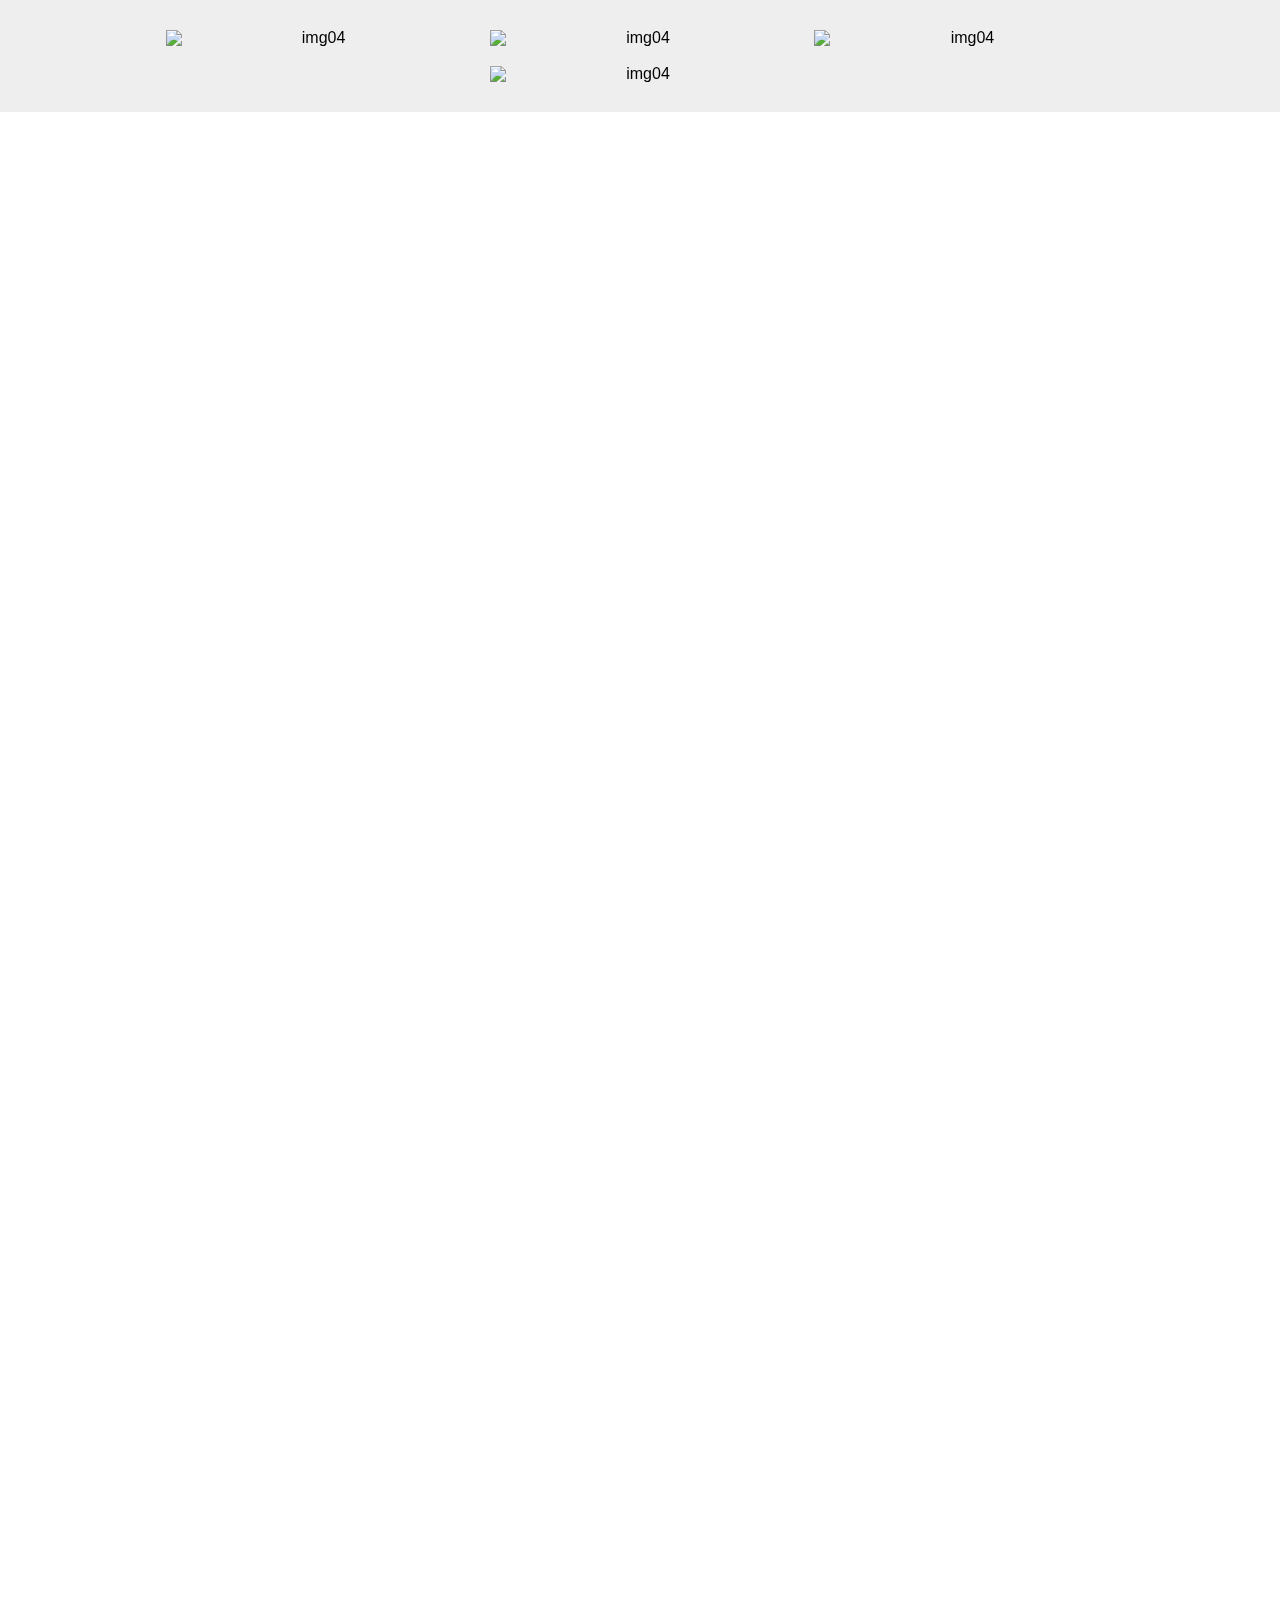
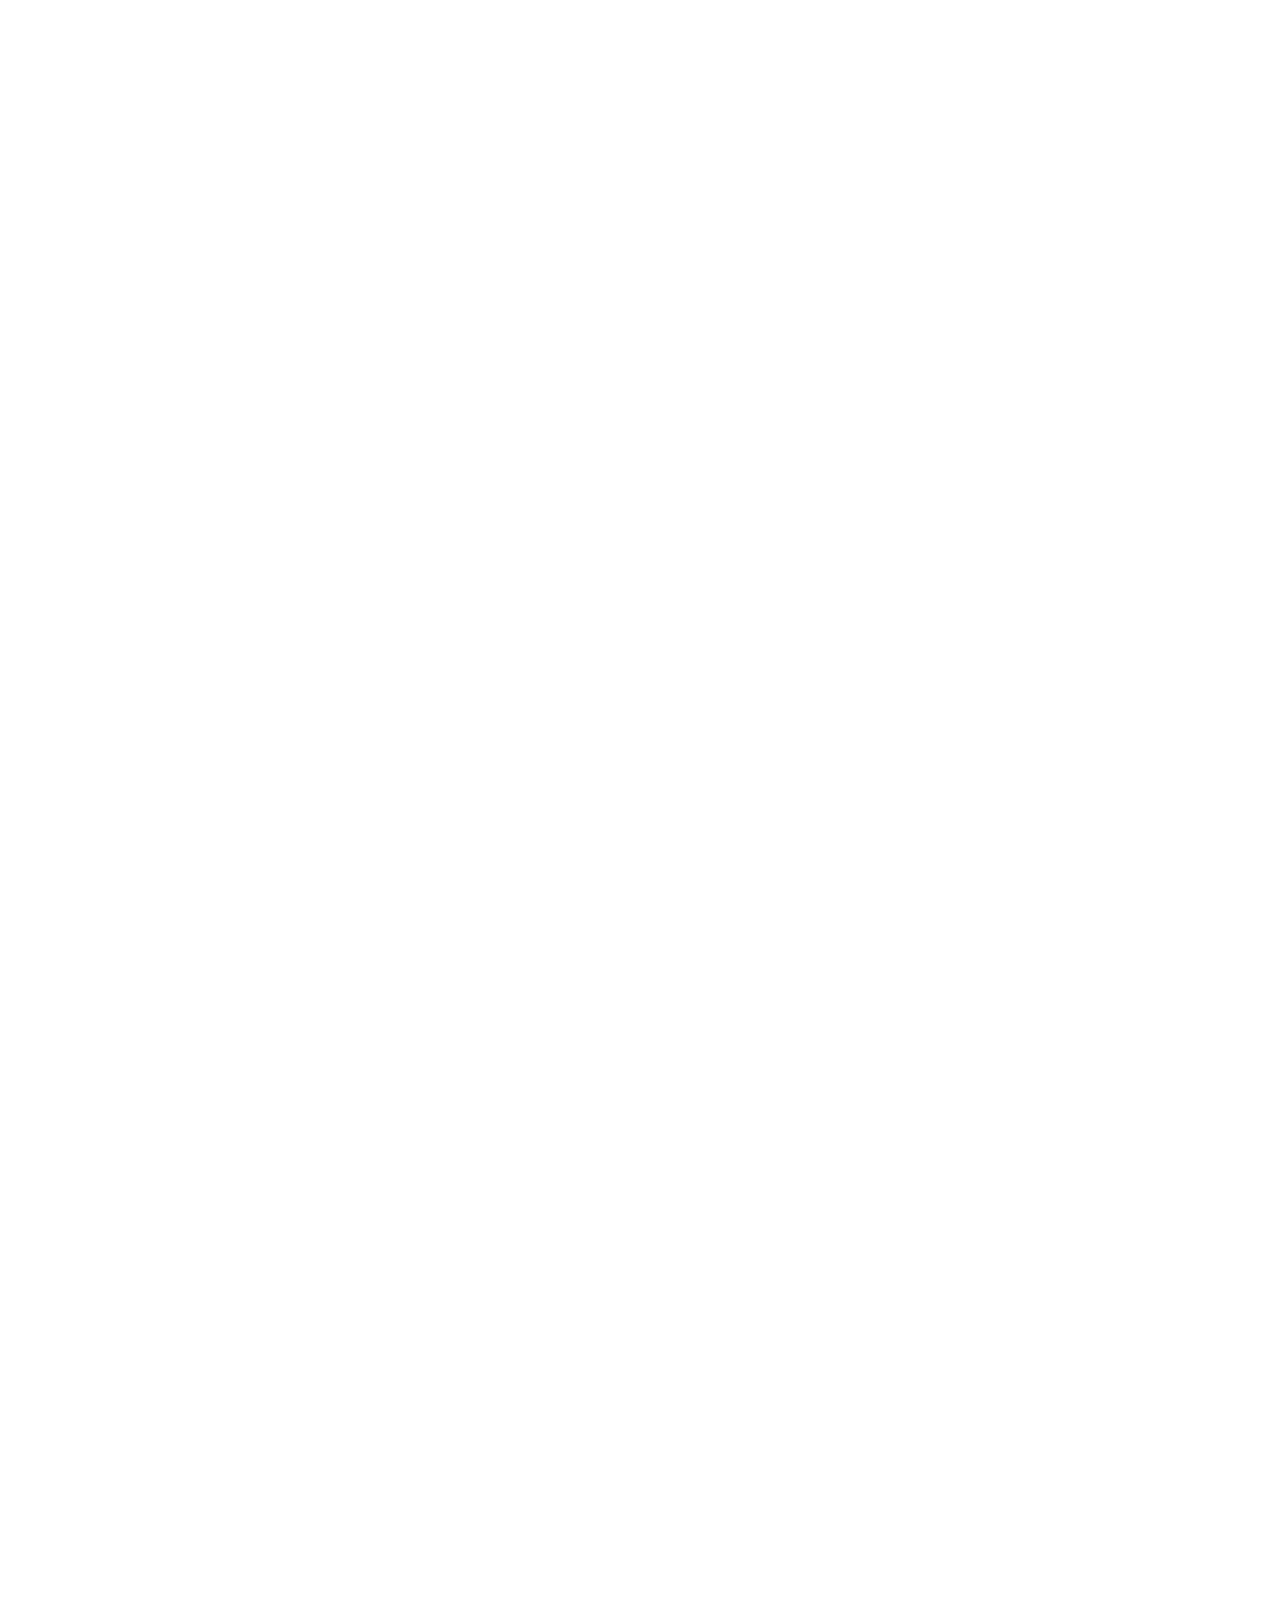
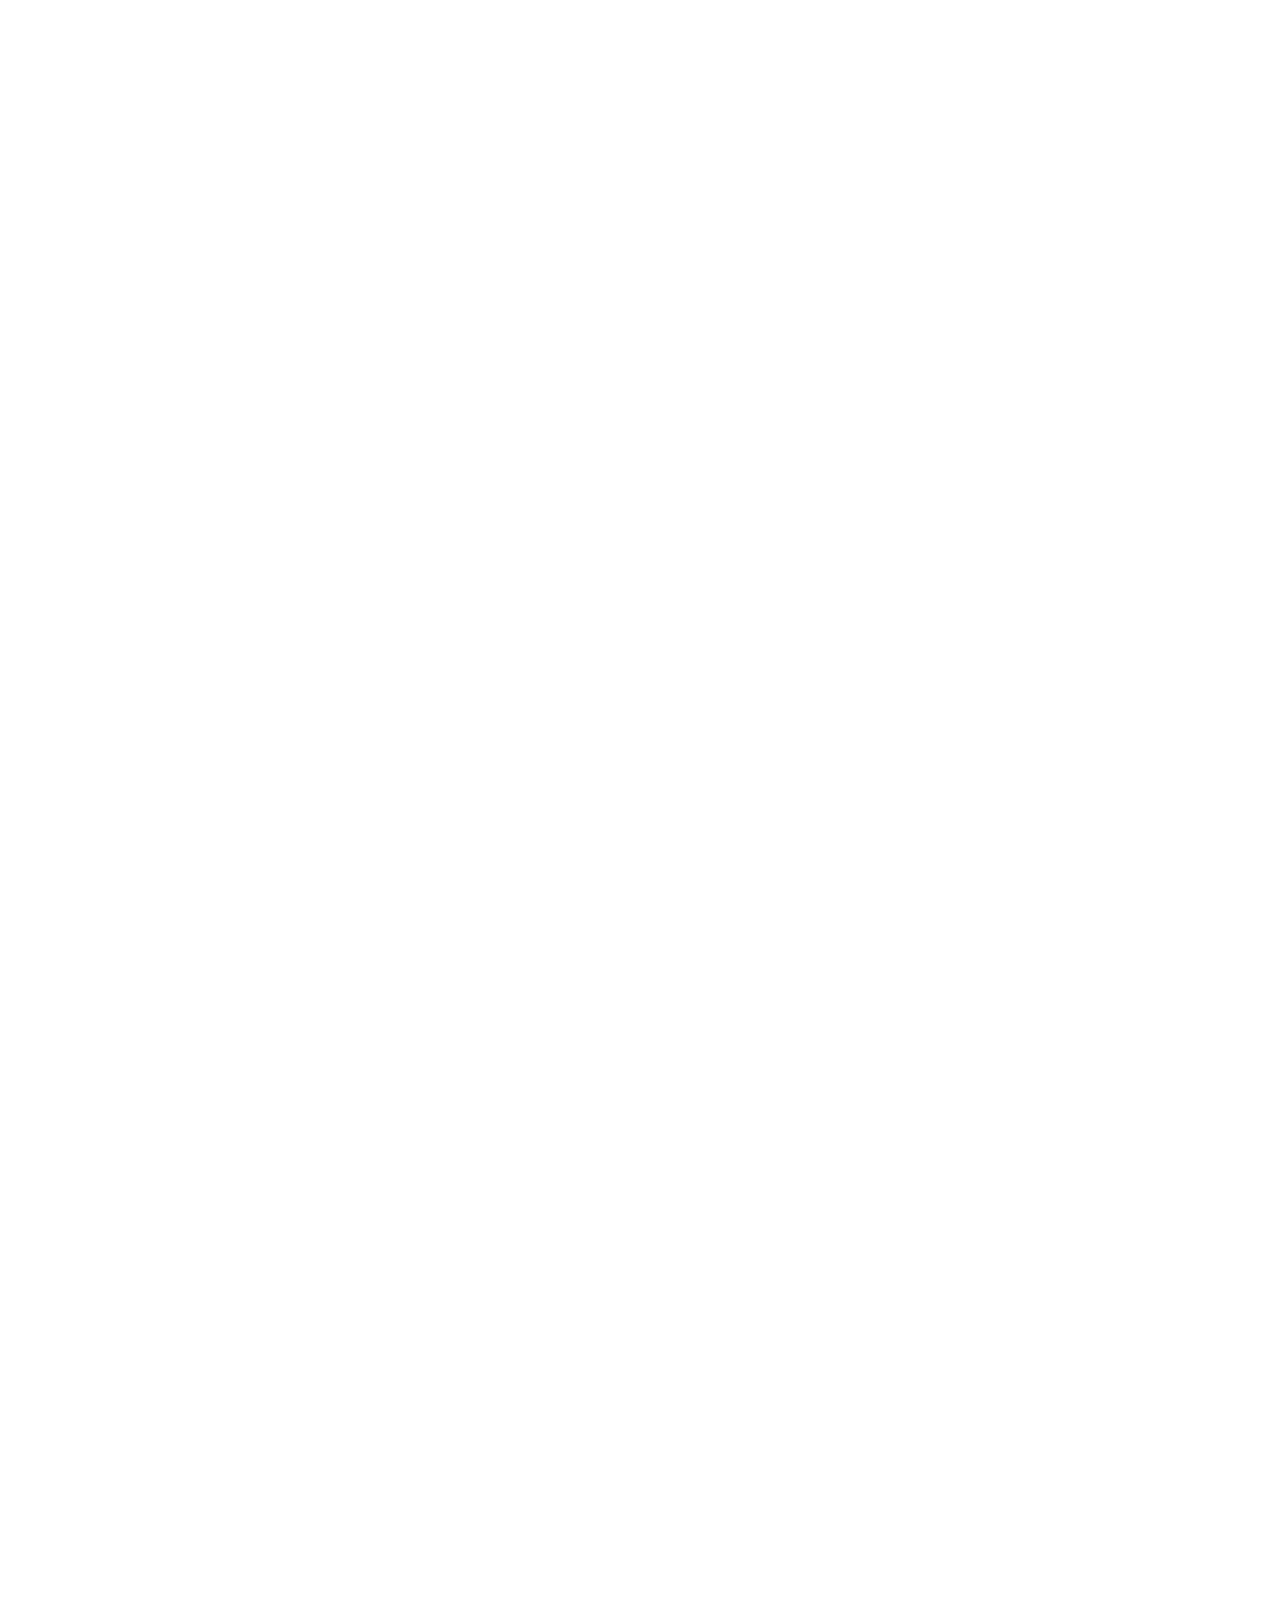
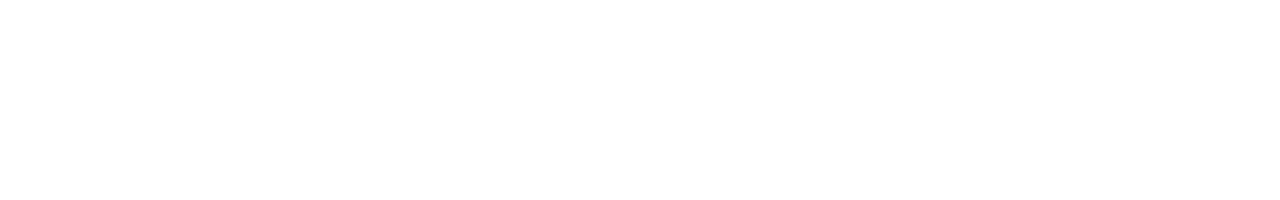
==== stock.html @ 67950f36 "test#5" ====
<!DOCTYPE html>
<html lang="en">
<head>
    <meta charset="UTF-8">
    <title>WebSite v.1.0.0</title>
    <link rel="stylesheet" href="css/stock.css">
    <link rel="stylesheet" href="https://use.fontawesome.com/releases/v5.0.10/css/all.css" integrity="sha384-+d0P83n9kaQMCwj8F4RJB66tzIwOKmrdb46+porD/OvrJ+37WqIM7UoBtwHO6Nlg" crossorigin="anonymous">
    
</head>
<body>
   
    <ul class="grid cs-style-5">
        <li>
            <figure>
                <img src="http://astromebel.ru/images/stock/item2345.jpg" alt="img04">
                <figcaption>
                    <h3>Диван "Аккорд"</h3>
                    <span>от 17550 <i class="fas fa-ruble-sign"></i> </span>
                    <a href="#">Посмотреть</a>
                </figcaption>
            </figure>
        </li>
        <li>
            <figure>
                <img src="http://astromebel.ru/images/catalog/medium/item114.jpg" alt="img04">
                <figcaption>
                    <h3>Диван "Ампир"</h3>
                    <span>от 19150 <i class="fas fa-ruble-sign"></i> </span>
                    <a href="#">Посмотреть</a>
                </figcaption>
            </figure>
        </li>
        <li>
            <figure>
                <img src="http://astromebel.ru/images/catalog/medium/item117.jpg" alt="img04">
                <figcaption>
                    <h3>Диван "Ева"</h3>
                    <span>от 23000 <i class="fas fa-ruble-sign"></i> </span>
                    <a href="#">Посмотреть</a>
                </figcaption>
            </figure>
        </li>
        <li>
            <figure>
                <img src="http://astromebel.ru/images/catalog/medium/item122.jpg" alt="img04">
                <figcaption>
                    <h3>Диван "Людмила"</h3>
                    <span>от 19750 <i class="fas fa-ruble-sign"></i> </span>
                    <a href="#">Посмотреть</a>
                </figcaption>
            </figure>
        </li>
    </ul>
   
   
    
</body>
</html>
---- css/stock.css ----
/* http://meyerweb.com/eric/tools/css/reset/ 
   v2.0 | 20110126
   License: none (public domain)
*/
html, body, div, span, applet, object, iframe, h1, h2, h3, h4, h5, h6, p, blockquote, pre, a, abbr, acronym, address, big, cite, code, del, dfn, em, img, ins, kbd, q, s, samp, small, strike, strong, sub, sup, tt, var, b, u, i, center, dl, dt, dd, ol, ul, li, fieldset, form, label, legend, table, caption, tbody, tfoot, thead, tr, th, td, article, aside, canvas, details, embed, figure, figcaption, footer, header, hgroup, menu, nav, output, ruby, section, summary, time, mark, audio, video {
  margin: 0;
  padding: 0;
  border: 0;
  font-size: 100%;
  font: inherit;
  vertical-align: baseline; }

/* HTML5 display-role reset for older browsers */
article, aside, details, figcaption, figure, footer, header, hgroup, menu, nav, section {
  display: block; }

body {
  line-height: 1; }

ol, ul {
  list-style: none; }

blockquote, q {
  quotes: none; }

blockquote:before, blockquote:after {
  content: '';
  content: none; }

q:before, q:after {
  content: '';
  content: none; }

table {
  border-collapse: collapse;
  border-spacing: 0; }

body {
  height: 5000px; }

.grid {
  padding: 20px 20px;
  max-width: 1600px;
  margin: 0 auto;
  list-style: none;
  text-align: center;
  font-family: Open Sans, sans-serif;
  background-color: #eee; }
  .grid li {
    display: inline-block;
    max-width: 300px;
    width: 100%;
    margin: 0;
    padding: 10px;
    text-align: center;
    position: relative; }
  .grid figure {
    margin: 0;
    position: relative; }
    .grid figure img {
      max-width: 400px;
      width: 100%;
      display: block;
      position: relative; }
  .grid figcaption {
    box-sizing: border-box;
    position: absolute;
    top: 0;
    left: 0;
    padding: 5px;
    background: #ea5e21;
    color: #fff; }
    .grid figcaption h3 {
      margin: 0;
      padding: 0;
      color: #fff;
      font-size: 20px; }
    .grid figcaption span {
      font-size: 15px;
      line-height: 25px;
      font-weight: bold;
      display: inline-block; }
    .grid figcaption a {
      text-align: center;
      padding: 8px 35px;
      border-radius: 2px;
      display: inline-block;
      background-color: #fff;
      color: #000;
      text-decoration: none;
      font-size: 14px;
      font-weight: 600;
      transition: .3s linear;
      box-shadow: 0 8px 6px -6px #000;
      text-transform: uppercase; }
      .grid figcaption a:hover {
        color: #ea5e21;
        box-shadow: 0 1px 4px black; }

/* Individual Caption Styles */
/* Caption Style 5 */
.cs-style-5 figure img {
  z-index: 10;
  -webkit-transition: -webkit-transform 0.4s;
  -moz-transition: -moz-transform 0.4s;
  transition: transform 0.4s; }

.cs-style-5 figure:hover img {
  transform: scale(0.55);
  border-radius: 5px; }

.cs-style-5 figure figcaption {
  height: 100%;
  width: 100%;
  opacity: 0;
  -webkit-transform: scale(0.7);
  -moz-transform: scale(0.7);
  -ms-transform: scale(0.7);
  transform: scale(0.7);
  -webkit-backface-visibility: hidden;
  -moz-backface-visibility: hidden;
  backface-visibility: hidden;
  -webkit-transition: -webkit-transform 0.4s, opacity 0.4s;
  -moz-transition: -moz-transform 0.4s, opacity 0.4s;
  transition: transform 0.4s, opacity 0.4s; }

.cs-style-5 figure:hover figcaption {
  -webkit-transform: scale(1);
  -moz-transform: scale(1);
  -ms-transform: scale(1);
  transform: scale(1);
  opacity: 1; }

.cs-style-5 figure a {
  position: absolute;
  bottom: 10px;
  left: 50%;
  transform: translate(-50%); }

@media screen and (max-width: 31.5em) {
  .grid {
    padding: 10px 10px; }
  .grid li {
    width: 100%;
    min-width: 300px; } }
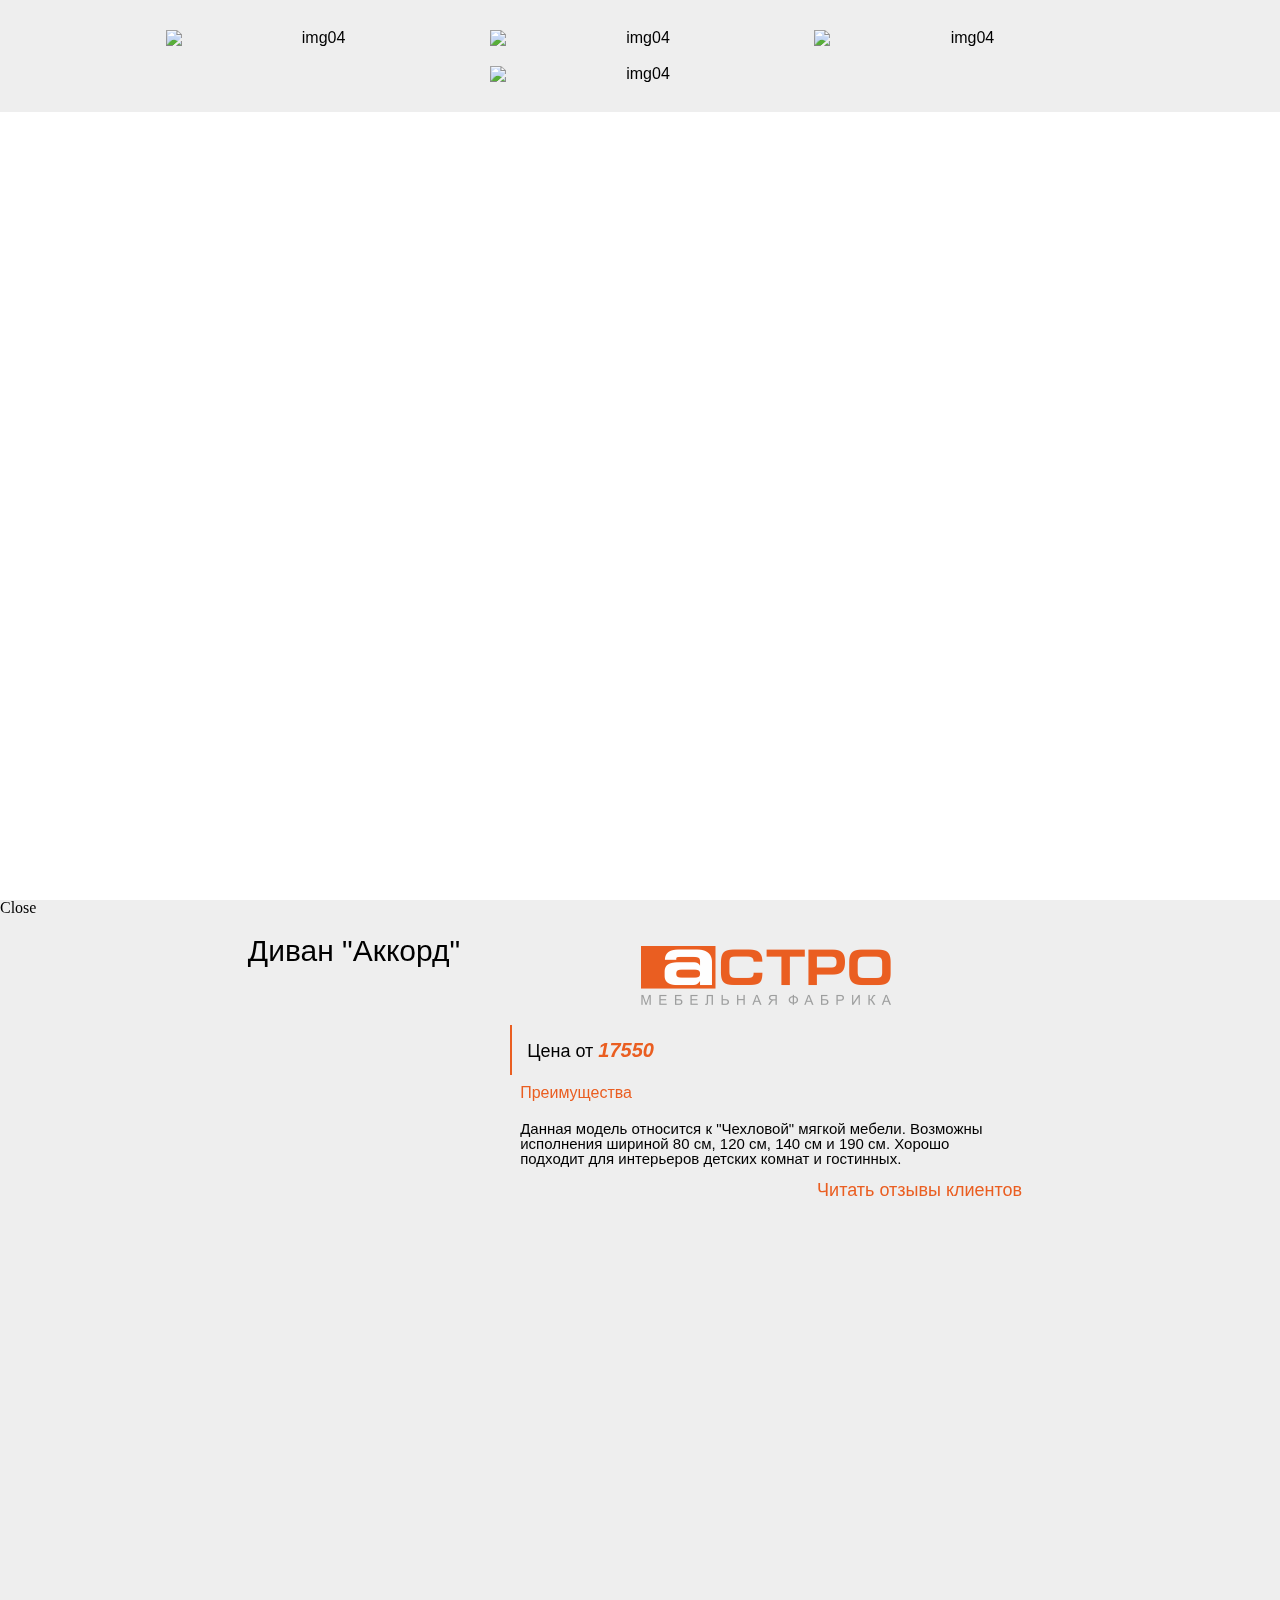
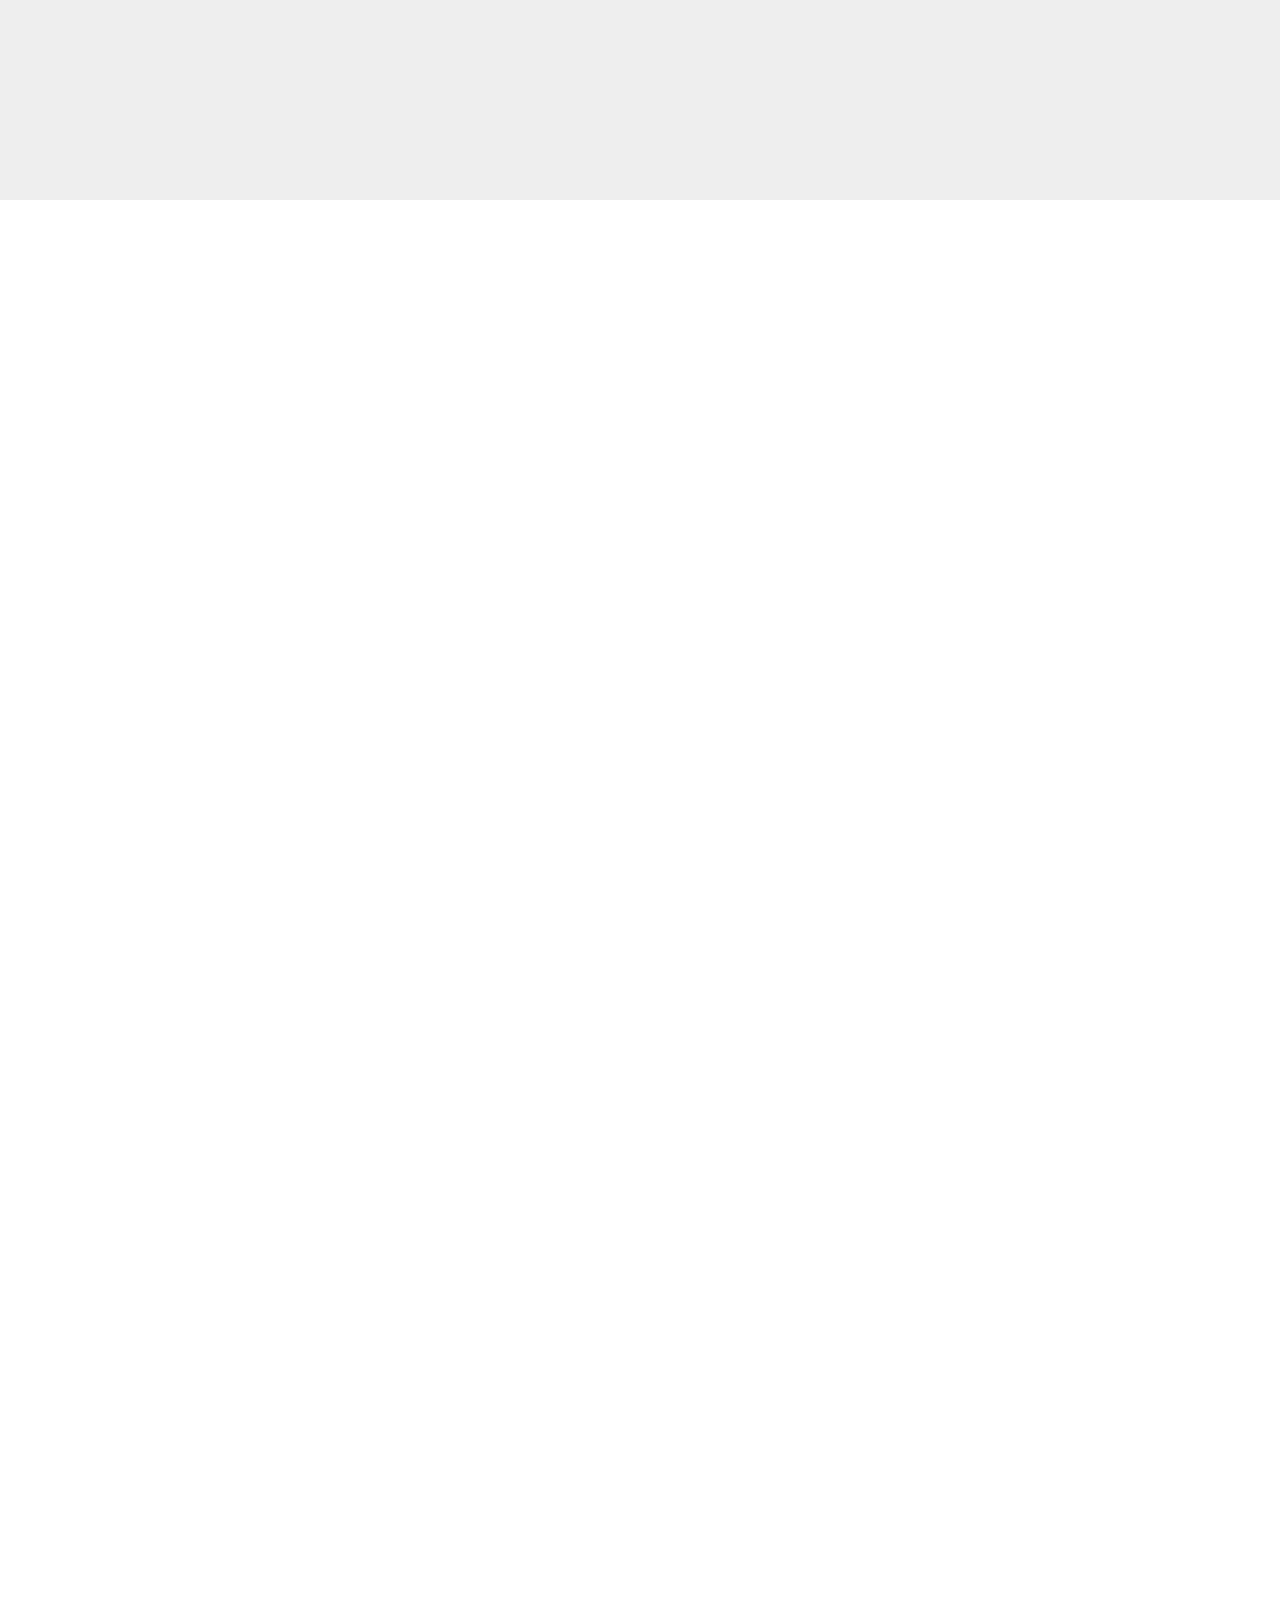
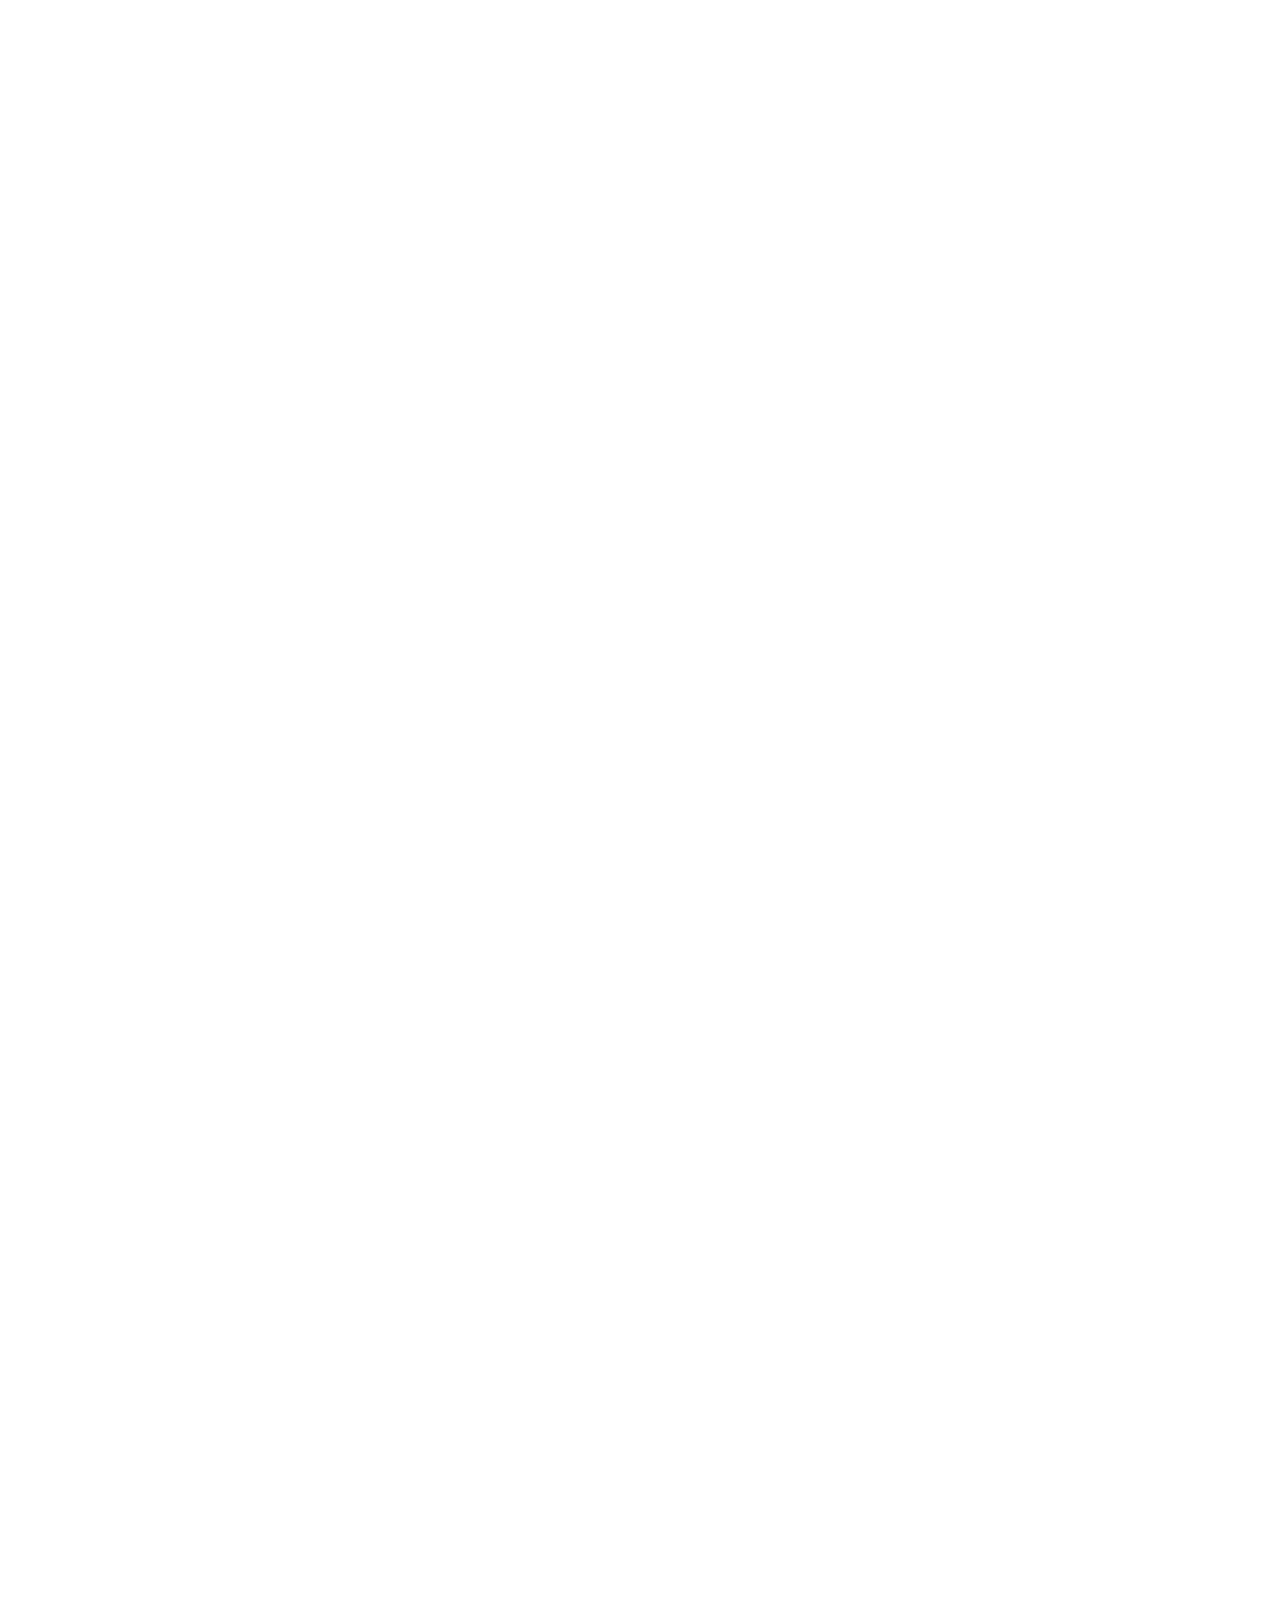
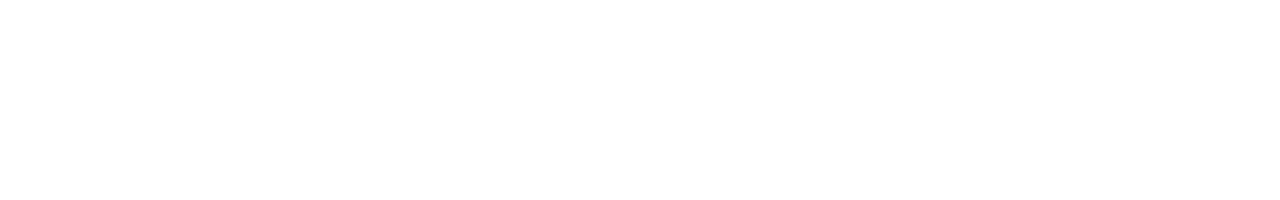
==== commit 76820132: "test#5a" ====
--- a/stock.html
+++ b/stock.html
@@ -5,54 +5,116 @@
     <title>WebSite v.1.0.0</title>
     <link rel="stylesheet" href="css/stock.css">
     <link rel="stylesheet" href="https://use.fontawesome.com/releases/v5.0.10/css/all.css" integrity="sha384-+d0P83n9kaQMCwj8F4RJB66tzIwOKmrdb46+porD/OvrJ+37WqIM7UoBtwHO6Nlg" crossorigin="anonymous">
+    <link rel="stylesheet" href="css/modal.css">
     
 </head>
 <body>
-   
-    <ul class="grid cs-style-5">
-        <li>
-            <figure>
-                <img src="http://astromebel.ru/images/stock/item2345.jpg" alt="img04">
-                <figcaption>
-                    <h3>Диван "Аккорд"</h3>
-                    <span>от 17550 <i class="fas fa-ruble-sign"></i> </span>
-                    <a href="#">Посмотреть</a>
-                </figcaption>
-            </figure>
-        </li>
-        <li>
-            <figure>
-                <img src="http://astromebel.ru/images/catalog/medium/item114.jpg" alt="img04">
-                <figcaption>
-                    <h3>Диван "Ампир"</h3>
-                    <span>от 19150 <i class="fas fa-ruble-sign"></i> </span>
-                    <a href="#">Посмотреть</a>
-                </figcaption>
-            </figure>
-        </li>
-        <li>
-            <figure>
-                <img src="http://astromebel.ru/images/catalog/medium/item117.jpg" alt="img04">
-                <figcaption>
-                    <h3>Диван "Ева"</h3>
-                    <span>от 23000 <i class="fas fa-ruble-sign"></i> </span>
-                    <a href="#">Посмотреть</a>
-                </figcaption>
-            </figure>
-        </li>
-        <li>
-            <figure>
-                <img src="http://astromebel.ru/images/catalog/medium/item122.jpg" alt="img04">
-                <figcaption>
-                    <h3>Диван "Людмила"</h3>
-                    <span>от 19750 <i class="fas fa-ruble-sign"></i> </span>
-                    <a href="#">Посмотреть</a>
-                </figcaption>
-            </figure>
-        </li>
-    </ul>
-   
-   
-    
+    <div class="stock-list">
+        <ul class="grid cs-style-5">
+            <li>
+                <figure>
+                    <img src="http://astromebel.ru/images/stock/item2345.jpg" alt="img04">
+                    <figcaption>
+                        <h3>Диван "Аккорд"</h3>
+                        <span>от 17550 <i class="fas fa-ruble-sign"></i> </span>
+                        <a class="btn js-click-modal">Посмотреть</a>
+                    </figcaption>
+                </figure>
+            </li>      
+            <li>
+                <figure>
+                    <img src="http://astromebel.ru/images/catalog/medium/item114.jpg" alt="img04">
+                    <figcaption>
+                        <h3>Диван "Ампир"</h3>
+                        <span>от 19150 <i class="fas fa-ruble-sign"></i> </span>
+                        <a href="#">Посмотреть</a>
+                    </figcaption>
+                </figure>
+            </li>
+            <li>
+                <figure>
+                    <img src="http://astromebel.ru/images/catalog/medium/item117.jpg" alt="img04">
+                    <figcaption>
+                        <h3>Диван "Ева"</h3>
+                        <span>от 23000 <i class="fas fa-ruble-sign"></i> </span>
+                        <a href="#">Посмотреть</a>
+                    </figcaption>
+                </figure>
+            </li>
+            <li>
+                <figure>
+                    <img src="http://astromebel.ru/images/catalog/medium/item122.jpg" alt="img04">
+                    <figcaption>
+                        <h3>Диван "Людмила"</h3>
+                        <span>от 19750 <i class="fas fa-ruble-sign"></i> </span>
+                        <a href="#">Посмотреть</a>
+                    </figcaption>
+                </figure>
+            </li>
+        </ul>
+
+<!------------------- modal   ------------------------------->      
+        <div class="modal">
+            <a class="btn js-close-modal">Close</a>
+            <div class="modal-flex">
+                <div class="modal-flex__left">
+                    <h1>Диван "Аккорд"</h1>
+                    <div class="slider">
+                        <img src="http://astromebel.ru/images/stock/item2441.jpg" alt="">
+                        <div class="mini-slider">
+                            <img src="http://astromebel.ru/images/stock/item2345.jpg" alt="">
+                            <img src="http://astromebel.ru/images/stock/item2405.jpg" alt="">
+                            <img src="http://astromebel.ru/images/stock/item2441.jpg" alt="">
+                        </div>
+                    </div>
+                    <script type="text/javascript">(function() {
+                      if (window.pluso)if (typeof window.pluso.start == "function") return;
+                      if (window.ifpluso==undefined) { window.ifpluso = 1;
+                        var d = document, s = d.createElement('script'), g = 'getElementsByTagName';
+                        s.type = 'text/javascript'; s.charset='UTF-8'; s.async = true;
+                        s.src = ('https:' == window.location.protocol ? 'https' : 'http')  + '://share.pluso.ru/pluso-like.js';
+                        var h=d[g]('body')[0];
+                        h.appendChild(s);
+                      }})();</script>
+                    <div class="pluso" data-background="transparent" data-options="medium,round,line,horizontal,nocounter,theme=04" data-services="vkontakte,odnoklassniki,facebook,twitter,google,moimir,email,print"></div>
+                    
+                    
+                </div>
+                <div class="modal-flex__right">
+                    <div class="logo">
+                        <a href="index.html"><img src="img/astro-logo.png" alt="logo astro"></a>
+                    </div>
+                     <div class="block">
+                         <p class="price">Цена от  <span>17550 <i class="fas fa-ruble-sign"></i></span></p>
+                         <h2>Преимущества</h2>
+                         <p class="title">Данная модель относится к "Чехловой" мягкой мебели. Возможны исполнения шириной 80 см, 120 см, 140 см и 190 см. Хорошо подходит для интерьеров детских комнат и гостинных.</p>
+                         <div class="stars">
+                            <a><i class="fas fa-star"></i></a>    
+                            <a><i class="fas fa-star"></i></a>
+                            <a><i class="fas fa-star"></i></a>
+                            <a><i class="fas fa-star"></i></a>
+                            <a><i class="far fa-star"></i></a>
+                            <div class="reviews"><a href="#">Читать отзывы клиентов</a></div>                            
+                         </div>
+                     </div>
+                     
+                        
+            </div>
+            <!--right-->
+            
+        </div>
+        </div>
+          
+<!-------------------END modal   ------------------------------->  
+    </div>  
+<!--    stock-list-->
+  
+  
+  
+   <!--    jQuery-->
+    <script src='https://cdnjs.cloudflare.com/ajax/libs/jquery/3.2.1/jquery.min.js'></script>
+    <script src="js/jssor.slider.min.js"></script>
+    <script src="js/jssor-stock-slider.js"></script>
+    <script src="js/index.js"></script>
 </body>
 </html>--- a/css/stock.css
+++ b/css/stock.css
@@ -74,10 +74,10 @@
       margin: 0;
       padding: 0;
       color: #fff;
-      font-size: 20px; }
+      font-size: 18px; }
     .grid figcaption span {
-      font-size: 15px;
-      line-height: 25px;
+      font-size: 14px;
+      line-height: 20px;
       font-weight: bold;
       display: inline-block; }
     .grid figcaption a {
@@ -92,7 +92,8 @@
       font-weight: 600;
       transition: .3s linear;
       box-shadow: 0 8px 6px -6px #000;
-      text-transform: uppercase; }
+      text-transform: uppercase;
+      cursor: pointer; }
       .grid figcaption a:hover {
         color: #ea5e21;
         box-shadow: 0 1px 4px black; }
--- a/css/modal.css
+++ b/css/modal.css
@@ -0,0 +1,130 @@
+/* http://meyerweb.com/eric/tools/css/reset/ 
+   v2.0 | 20110126
+   License: none (public domain)
+*/
+html, body, div, span, applet, object, iframe, h1, h2, h3, h4, h5, h6, p, blockquote, pre, a, abbr, acronym, address, big, cite, code, del, dfn, em, img, ins, kbd, q, s, samp, small, strike, strong, sub, sup, tt, var, b, u, i, center, dl, dt, dd, ol, ul, li, fieldset, form, label, legend, table, caption, tbody, tfoot, thead, tr, th, td, article, aside, canvas, details, embed, figure, figcaption, footer, header, hgroup, menu, nav, output, ruby, section, summary, time, mark, audio, video {
+  margin: 0;
+  padding: 0;
+  border: 0;
+  font-size: 100%;
+  font: inherit;
+  vertical-align: baseline; }
+
+/* HTML5 display-role reset for older browsers */
+article, aside, details, figcaption, figure, footer, header, hgroup, menu, nav, section {
+  display: block; }
+
+body {
+  line-height: 1; }
+
+ol, ul {
+  list-style: none; }
+
+blockquote, q {
+  quotes: none; }
+
+blockquote:before, blockquote:after {
+  content: '';
+  content: none; }
+
+q:before, q:after {
+  content: '';
+  content: none; }
+
+table {
+  border-collapse: collapse;
+  border-spacing: 0; }
+
+.modal {
+  background: #eee;
+  width: 100%;
+  height: 100%;
+  margin: 0;
+  padding: 0;
+  transition: all 600ms cubic-bezier(0.86, 0, 0.07, 1);
+  top: 100%;
+  position: fixed;
+  left: 0;
+  text-align: left;
+  z-index: 9999; }
+  .modal .modal-flex {
+    display: flex;
+    justify-content: center;
+    max-width: 100%;
+    margin: 0 auto; }
+    .modal .modal-flex__left {
+      max-width: 40%; }
+      .modal .modal-flex__left h1 {
+        font-size: 30px;
+        padding: 20px;
+        font-family: Open Sans, sans-serif; }
+      .modal .modal-flex__left .slider {
+        max-width: 600px;
+        width: 100%;
+        margin: auto; }
+        .modal .modal-flex__left .slider img {
+          width: 100%; }
+        .modal .modal-flex__left .slider .mini-slider {
+          max-width: inherit;
+          width: 100%;
+          min-height: 100px;
+          margin: auto;
+          text-align: center;
+          padding: 10px; }
+          .modal .modal-flex__left .slider .mini-slider img {
+            max-width: 100px;
+            width: 100%;
+            padding: 10px; }
+      .modal .modal-flex__left .pluso {
+        display: block;
+        text-align: center; }
+    .modal .modal-flex__right {
+      max-width: 40%;
+      margin: 20px;
+      padding: 10px;
+      font-family: Open Sans, sans-serif; }
+      .modal .modal-flex__right .logo img {
+        display: block;
+        max-width: 250px;
+        width: 100%;
+        margin: 0 auto; }
+      .modal .modal-flex__right .block {
+        padding-top: 20px; }
+        .modal .modal-flex__right .block .price {
+          font-size: 18px;
+          padding: 15px;
+          width: 150px;
+          border-left: 2px solid #ea5e21; }
+          .modal .modal-flex__right .block .price span {
+            color: #ea5e21;
+            font-style: italic;
+            font-size: 20px;
+            font-weight: bold; }
+        .modal .modal-flex__right .block h2 {
+          padding: 10px;
+          color: #ea5e21; }
+        .modal .modal-flex__right .block .title {
+          padding: 10px;
+          font-size: 15px;
+          line-height: 15px; }
+        .modal .modal-flex__right .block .stars a {
+          display: inline-block;
+          color: #ea5e21;
+          cursor: pointer;
+          margin-top: 5px;
+          margin-bottom: 5px;
+          font-size: 20px; }
+          .modal .modal-flex__right .block .stars a i:hover {
+            transform: scale(1.2); }
+        .modal .modal-flex__right .block .stars .reviews {
+          float: right; }
+          .modal .modal-flex__right .block .stars .reviews a {
+            display: block;
+            text-decoration: none;
+            text-align: right;
+            font-size: 18px; }
+            .modal .modal-flex__right .block .stars .reviews a:hover {
+              text-decoration: underline; }
+
+.stock-list.modal-open .modal {
+  top: 0; }
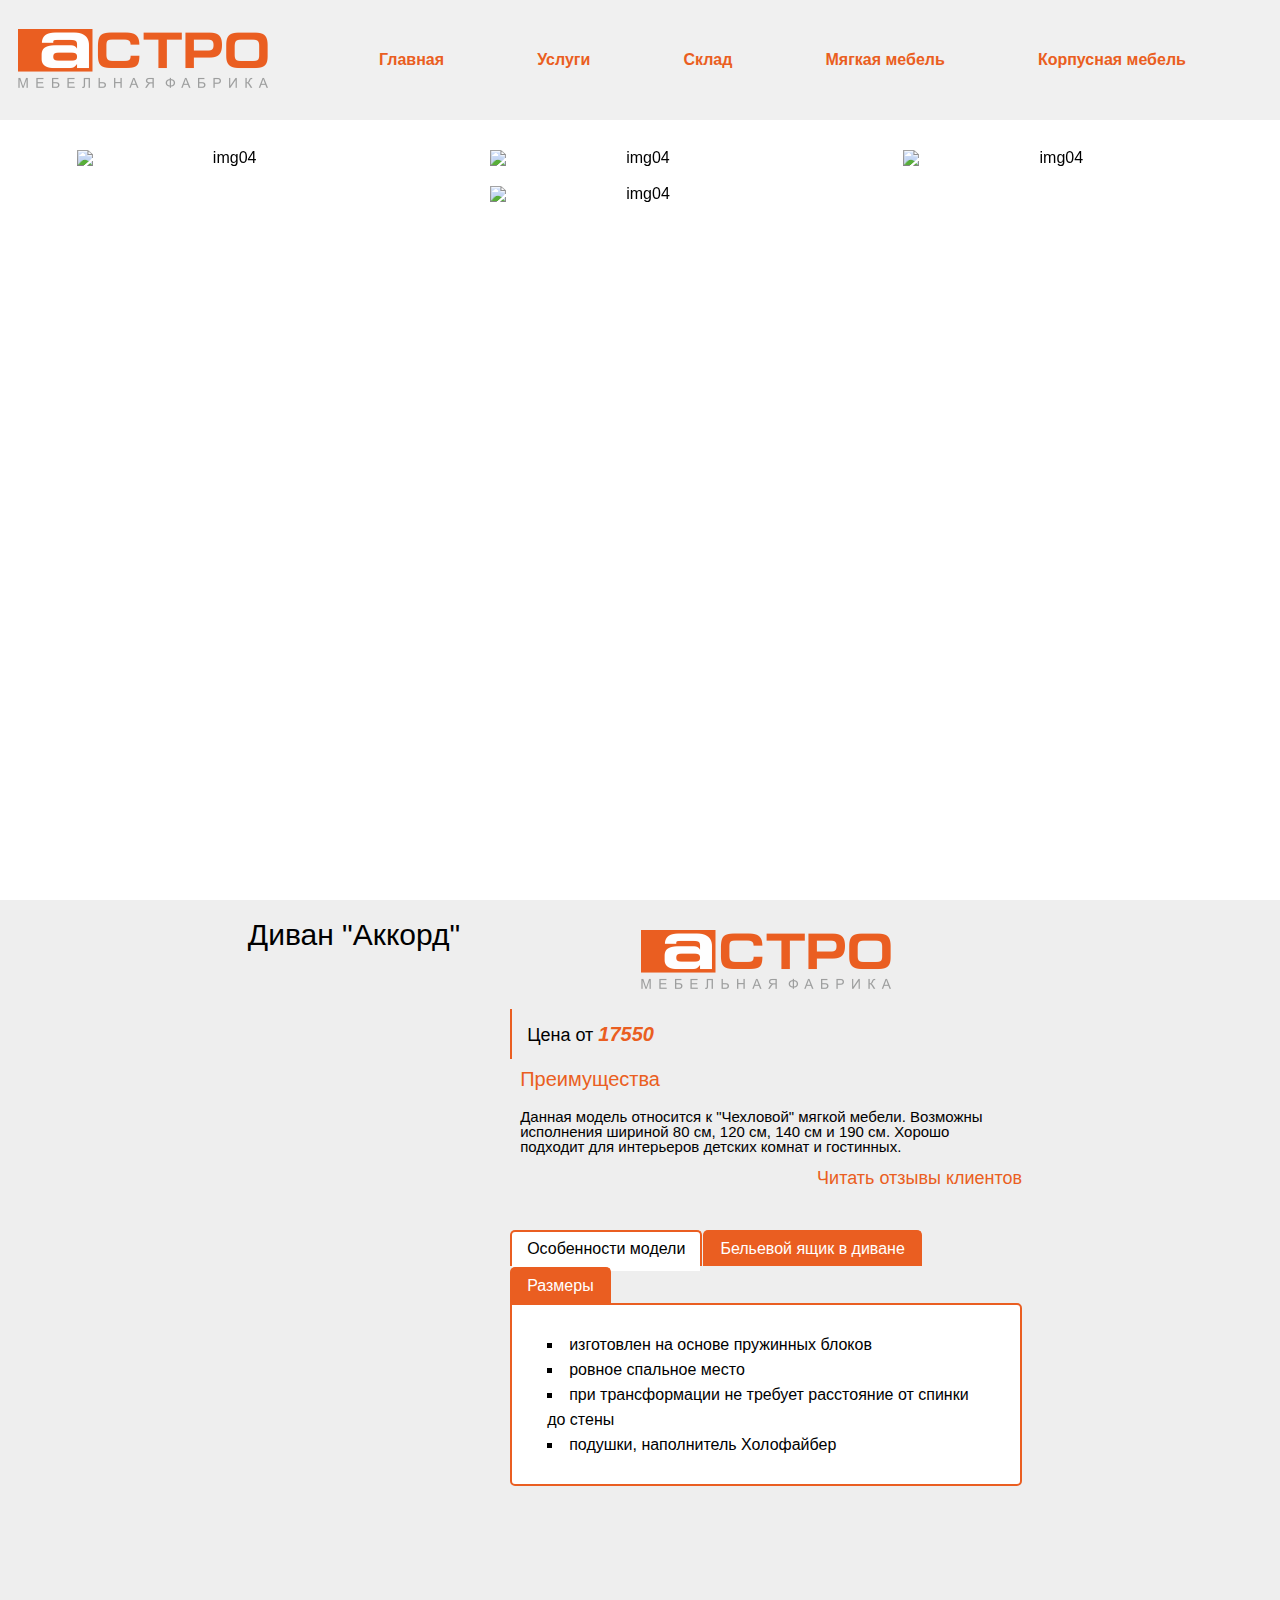
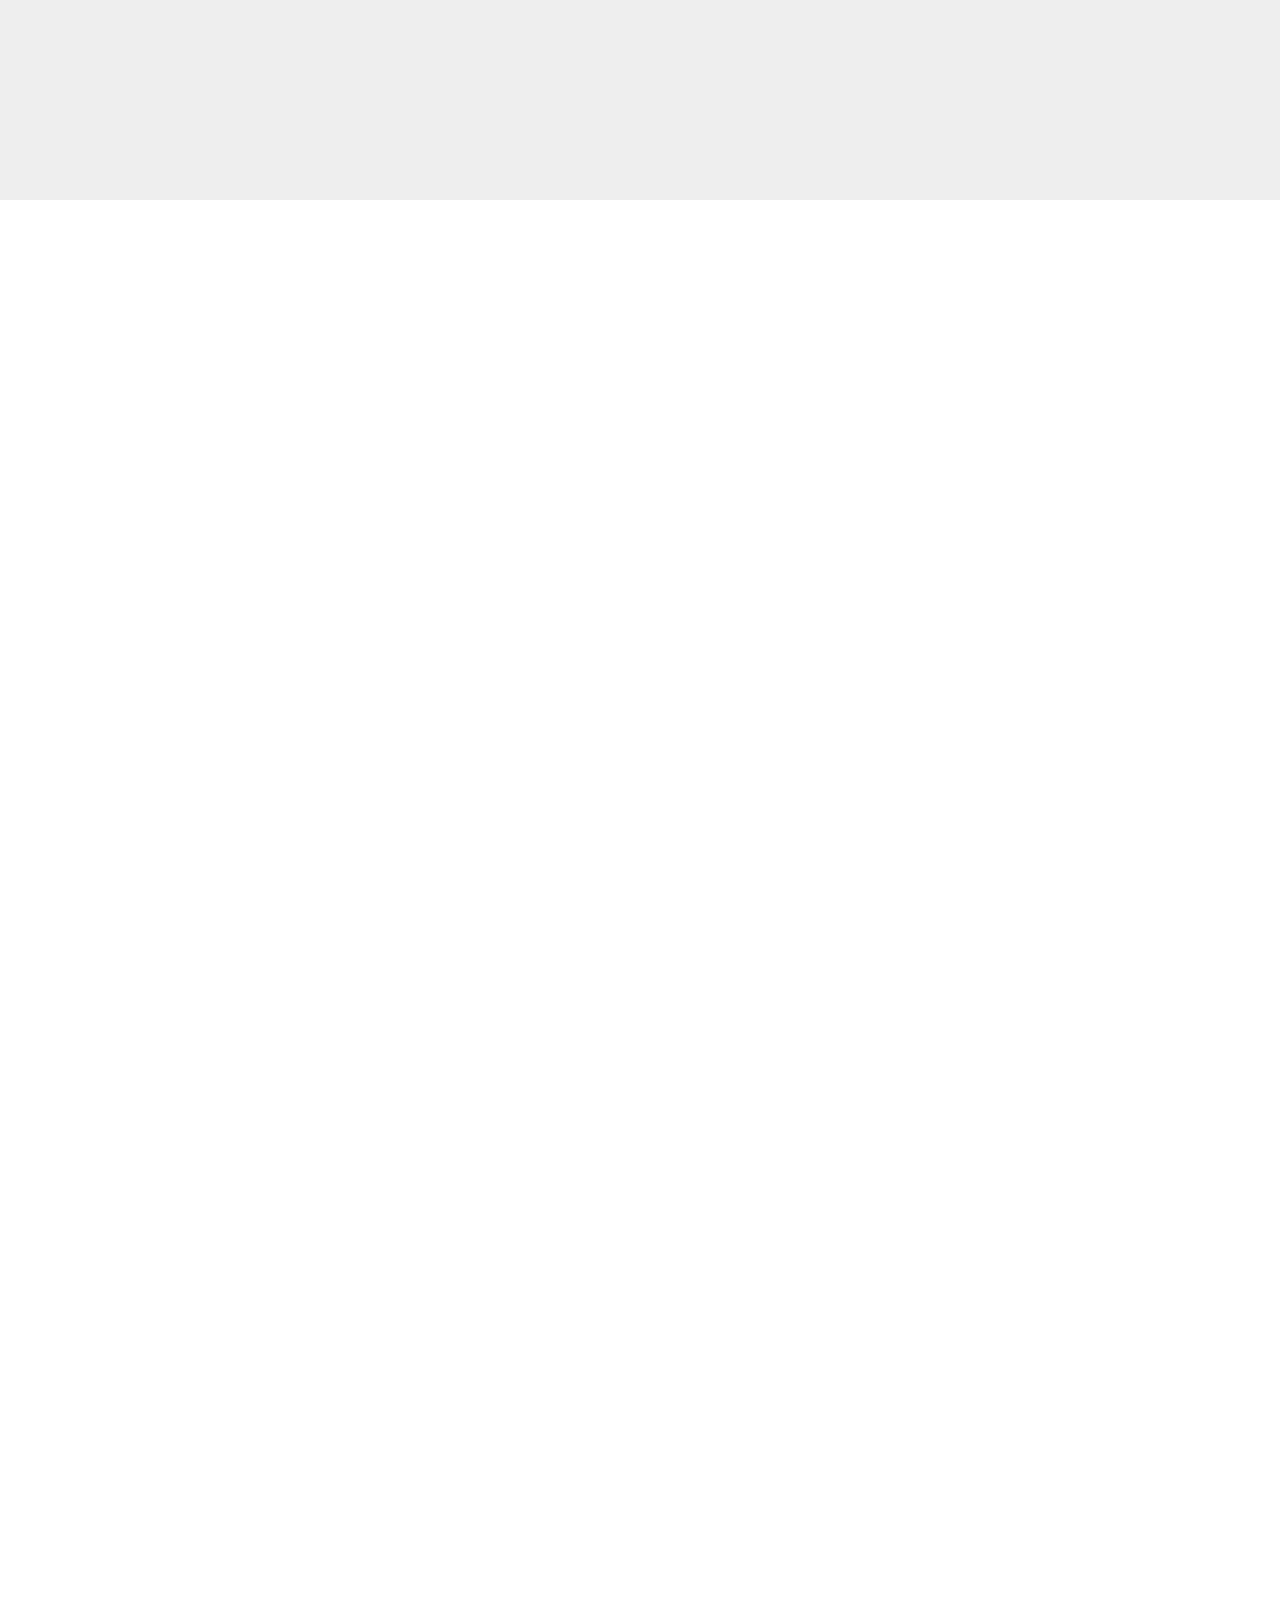
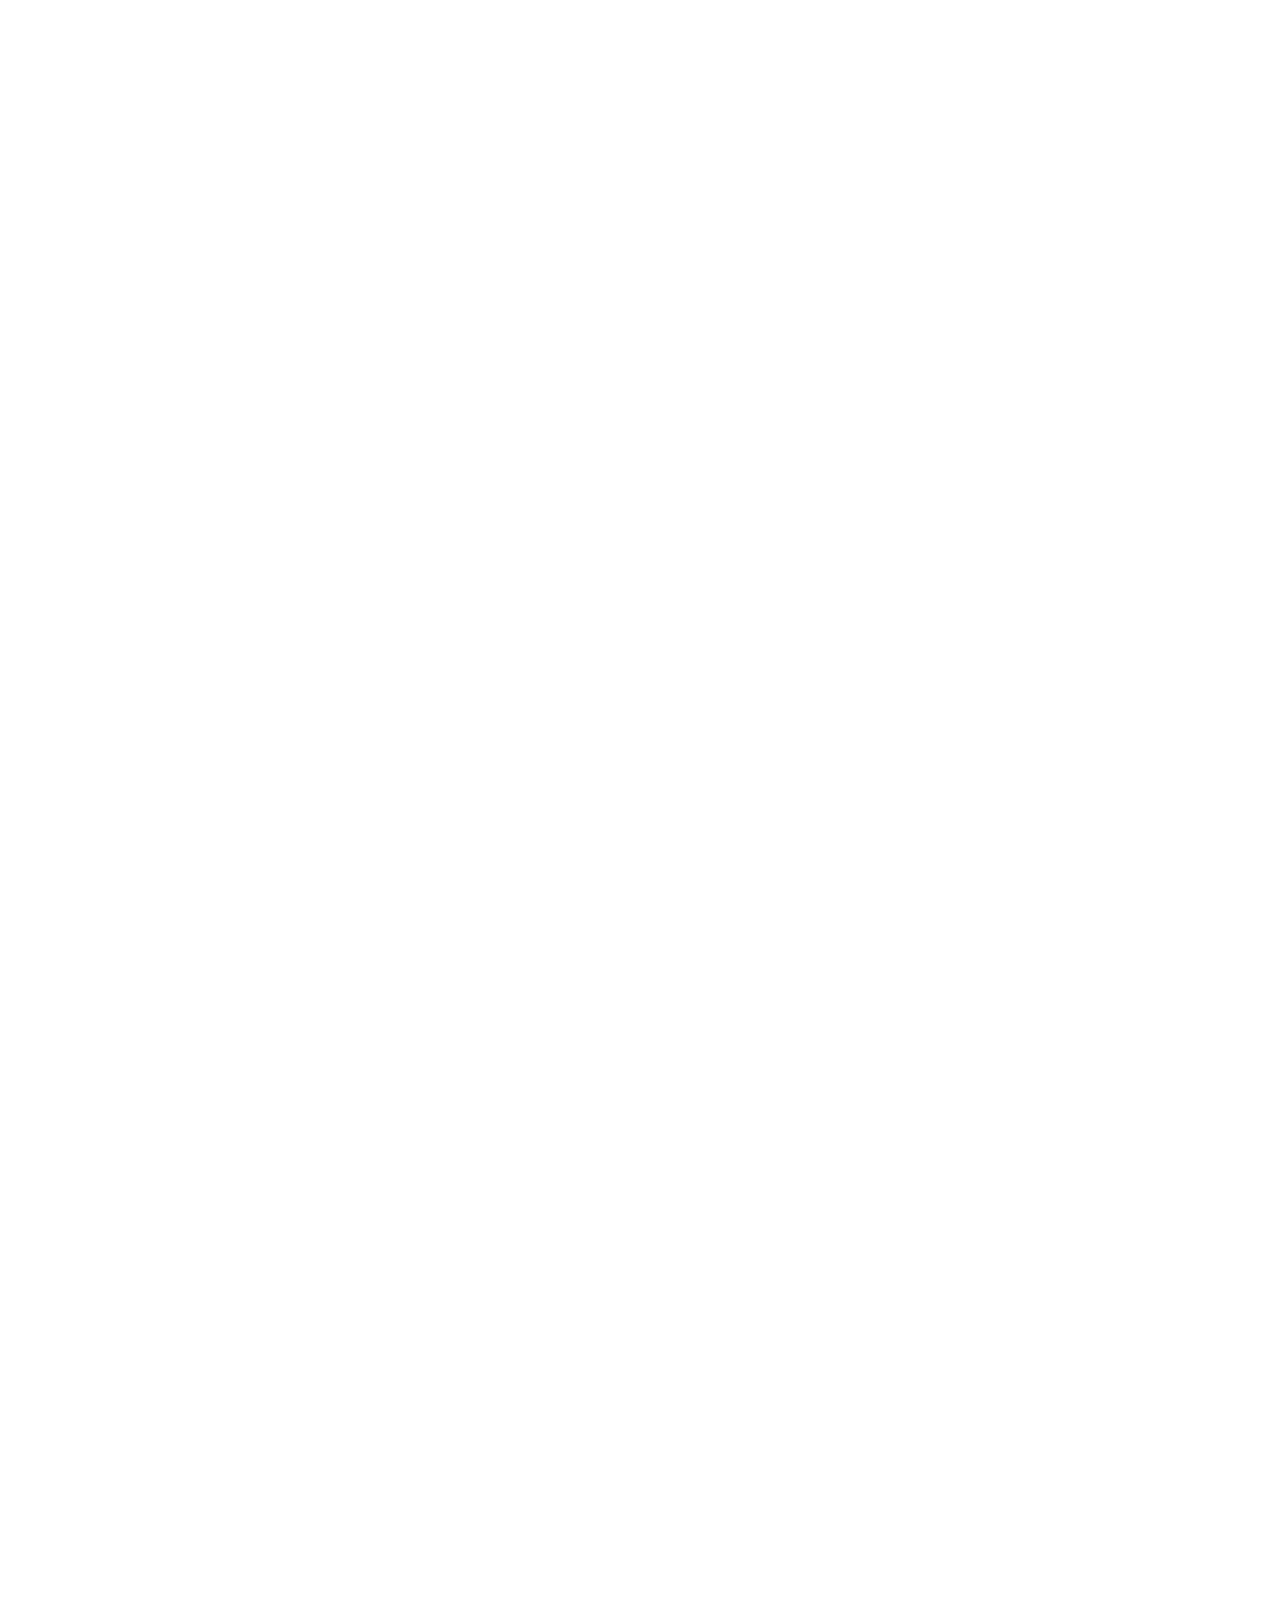
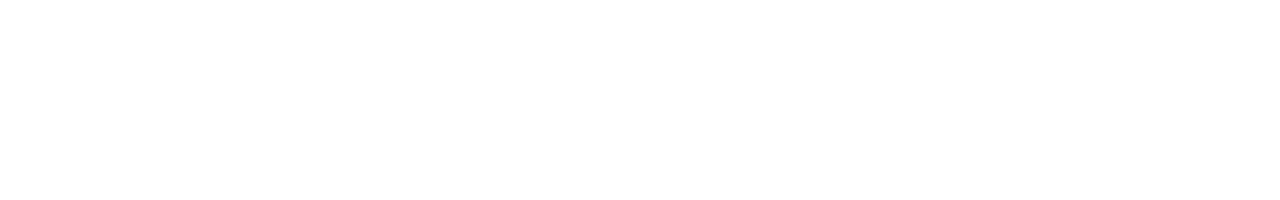
==== commit adcc59d8: "test 23.04" ====
--- a/stock.html
+++ b/stock.html
@@ -1,14 +1,52 @@
 <!DOCTYPE html>
-<html lang="en">
+<html lang="ru">
 <head>
     <meta charset="UTF-8">
     <title>WebSite v.1.0.0</title>
-    <link rel="stylesheet" href="css/stock.css">
+    <meta name="viewport" content="width=device-width, initial-scale=1">
+    <!--    style-->
+    <link rel="stylesheet" href="./css/stock.css">
     <link rel="stylesheet" href="https://use.fontawesome.com/releases/v5.0.10/css/all.css" integrity="sha384-+d0P83n9kaQMCwj8F4RJB66tzIwOKmrdb46+porD/OvrJ+37WqIM7UoBtwHO6Nlg" crossorigin="anonymous">
-    <link rel="stylesheet" href="css/modal.css">
+    <link rel="stylesheet" href="css/modal.css">    
+    <!--[if lt IE 9]>
+		<script src="https://cdnjs.cloudflare.com/ajax/libs/html5shiv/3.7.3/html5shiv.js"></script>
+	<![endif]-->
+
     
 </head>
 <body>
+   <!--  header-->
+   <header class="header" id="header">
+<!--      logo-->
+       <div class="logo"><a href="index.html"><img src="img/astro-logo.png" alt="logo astro"></a></div>
+<!--       top menu-->
+       <ul class="menu">
+           <li><a href="index.html">Главная</a></li>
+           <li><a href="index.html#id2">Услуги</a></li>
+           <li><a href="stock.html">Склад</a></li>
+           <li><a href="#">Мягкая мебель</a>
+               <ul class="submenu">
+                   <li><a href="stock.html">Диваны</a></li>
+                   <li><a href="#">Кресла</a></li>
+                   <li><a href="#">Пуф</a></li>
+               </ul>
+           </li>
+           <li><a href="#">Корпусная мебель</a>
+               <ul class="submenu">
+                   <li><a href="#">Кухни</a></li>
+                   <li><a href="#">Стенки</a></li>
+                   <li><a href="#">Шкафы</a></li>
+                   <li><a href="#">Комоды</a></li>
+                   <li><a href="#">Стойки</a></li>
+                   <li><a href="#">Столы</a></li>
+                   <li><a href="#">Кровати</a></li>
+                   <li><a href="#">Прихожие</a></li>
+                   <li><a href="#">Декоративные элементы</a></li>
+               </ul>
+           </li>
+       </ul>
+   </header>
+<!-- END  header-->
     <div class="stock-list">
         <ul class="grid cs-style-5">
             <li>
@@ -55,7 +93,7 @@
 
 <!------------------- modal   ------------------------------->      
         <div class="modal">
-            <a class="btn js-close-modal">Close</a>
+            <div class="btn js-close-modal"><i class="fas fa-times-circle"></i></div>
             <div class="modal-flex">
                 <div class="modal-flex__left">
                     <h1>Диван "Аккорд"</h1>
@@ -97,9 +135,37 @@
                             <div class="reviews"><a href="#">Читать отзывы клиентов</a></div>                            
                          </div>
                      </div>
-                     
-                        
-            </div>
+            <!-- .tabs-->  
+                    <div class="tabs">
+                          <ul class="tabs__caption">
+                            <li class="active">Особенности модели</li>
+                            <li>Бельевой ящик в диване</li>
+                            <li>Размеры</li>
+                          </ul>
+
+                          <div class="tabs__content active">
+                            <ul>
+                              <li>изготовлен на основе пружинных блоков</li>
+                              <li>ровное спальное место</li>
+                              <li>при трансформации не требует расстояние от спинки до стены</li>
+                              <li>подушки, наполнитель Холофайбер</li>
+                            </ul>
+                          </div>
+
+                          <div class="tabs__content">
+                             <ul>
+                               <li>бельевой ящик есть</li>
+                               <li>изготовлен из ламинированного ДСП</li>
+                               <li>вместимость: постельное бельë, подушки 2шт., одеяло 2-х спальное 1шт</li>
+                            </ul>
+                          </div>
+                          <div class="tabs__content">
+                             <img src="http://astromebel.ru/upload/wysiwyg/62e4ea718e6a2985afec97aa68bc3453.jpg" alt="">
+                          </div>
+
+                        </div>
+                        <!-- .tabs-->                       
+                </div>
             <!--right-->
             
         </div>
--- a/css/stock.css
+++ b/css/stock.css
@@ -38,14 +38,66 @@
 body {
   height: 5000px; }
 
+.header {
+  display: flex;
+  justify-content: space-around;
+  flex-wrap: wrap;
+  align-items: center;
+  max-width: 1600px;
+  width: 100%;
+  min-height: 120px;
+  background-color: rgba(238, 238, 238, 0.9);
+  box-shadow: 0 1px 1px #000;
+  z-index: 99;
+  transition: all .5s linear; }
+  .header .menu {
+    display: flex;
+    font-family: Open Sans, sans-serif;
+    flex-wrap: wrap;
+    justify-content: space-around;
+    max-width: 900px;
+    width: 100%;
+    padding: 20px;
+    margin: 10px; }
+    .header .menu li {
+      position: relative; }
+      .header .menu li a {
+        display: block;
+        text-align: center;
+        text-decoration: none;
+        color: #ea5e21;
+        padding: 10px 20px;
+        border-radius: 3px;
+        transition: .4s ease;
+        font-weight: 600; }
+        .header .menu li a:hover {
+          background-color: #ea5e21;
+          color: #fff; }
+      .header .menu li .submenu {
+        display: none;
+        position: absolute;
+        z-index: 99;
+        width: 100%;
+        background-color: rgba(238, 238, 238, 0.9);
+        border-bottom-left-radius: 3px;
+        border-bottom-right-radius: 3px;
+        padding-top: 40px; }
+        .header .menu li .submenu li {
+          padding: 5px 0; }
+          .header .menu li .submenu li a {
+            display: block; }
+
 .grid {
+  display: flex;
+  justify-content: space-around;
+  flex-wrap: wrap;
   padding: 20px 20px;
   max-width: 1600px;
   margin: 0 auto;
   list-style: none;
   text-align: center;
   font-family: Open Sans, sans-serif;
-  background-color: #eee; }
+  background-color: #fff; }
   .grid li {
     display: inline-block;
     max-width: 300px;
--- a/css/modal.css
+++ b/css/modal.css
@@ -34,6 +34,21 @@
 table {
   border-collapse: collapse;
   border-spacing: 0; }
+
+.js-close-modal {
+  display: block;
+  position: absolute;
+  width: 30px;
+  top: 0;
+  right: 20px;
+  padding: 10px;
+  font-size: 30px;
+  line-height: 30px;
+  margin: 5px;
+  text-align: center;
+  cursor: pointer;
+  color: #ea5e21;
+  font-family: Open Sans, sans-serif; }
 
 .modal {
   background: #eee;
@@ -102,7 +117,8 @@
             font-weight: bold; }
         .modal .modal-flex__right .block h2 {
           padding: 10px;
-          color: #ea5e21; }
+          color: #ea5e21;
+          font-size: 20px; }
         .modal .modal-flex__right .block .title {
           padding: 10px;
           font-size: 15px;
@@ -125,6 +141,77 @@
             font-size: 18px; }
             .modal .modal-flex__right .block .stars .reviews a:hover {
               text-decoration: underline; }
+      .modal .modal-flex__right .tabs {
+        max-width: 700px;
+        width: 100%;
+        margin: 50px 0 30px; }
+        .modal .modal-flex__right .tabs .tabs__caption {
+          display: flex;
+          flex-wrap: wrap;
+          list-style: none;
+          position: relative;
+          margin: -1px 0 0 -1px; }
+          .modal .modal-flex__right .tabs .tabs__caption li {
+            padding: 9px 15px;
+            margin: 1px 0 0 1px;
+            background: #ea5e21;
+            color: #fff;
+            position: relative;
+            border: solid #ea5e21;
+            border-width: 2px 2px 0;
+            border-radius: 5px 5px 0 0;
+            text-align: center; }
+            .modal .modal-flex__right .tabs .tabs__caption li:last-child:before {
+              content: '';
+              position: absolute;
+              bottom: -5px;
+              left: 0;
+              right: -2px;
+              z-index: -1;
+              height: 5px;
+              background: #7DCA86; }
+            .modal .modal-flex__right .tabs .tabs__caption li:not(.active) {
+              cursor: pointer; }
+            .modal .modal-flex__right .tabs .tabs__caption li:not(.active):hover {
+              color: #000; }
+          .modal .modal-flex__right .tabs .tabs__caption:after {
+            content: '';
+            display: table;
+            clear: both; }
+          .modal .modal-flex__right .tabs .tabs__caption .active {
+            background: #FFF;
+            color: #000;
+            border-color: #ea5e21; }
+            .modal .modal-flex__right .tabs .tabs__caption .active:after {
+              content: '';
+              position: absolute;
+              bottom: -5px;
+              left: 0;
+              right: 0;
+              height: 5px;
+              background: #FFF; }
+        .modal .modal-flex__right .tabs .tabs__content {
+          display: none;
+          background: #FFF;
+          border: 2px solid #ea5e21;
+          border-radius: 0 5px 5px 5px;
+          padding: 7px 15px; }
+          .modal .modal-flex__right .tabs .tabs__content ul {
+            padding: 20px;
+            list-style-type: square;
+            list-style-position: inside; }
+            .modal .modal-flex__right .tabs .tabs__content ul li {
+              line-height: 25px; }
+          .modal .modal-flex__right .tabs .tabs__content img {
+            max-width: 400px;
+            width: 100%; }
+        .modal .modal-flex__right .tabs .active {
+          display: block; }
+      @media screen and (max-width: 650px) {
+        .modal .modal-flex__right .tabs__caption li {
+          -webkit-flex: 1 0 auto;
+          -ms-flex: 1 0 auto;
+          flex: 1 0 auto; } }
 
 .stock-list.modal-open .modal {
   top: 0; }
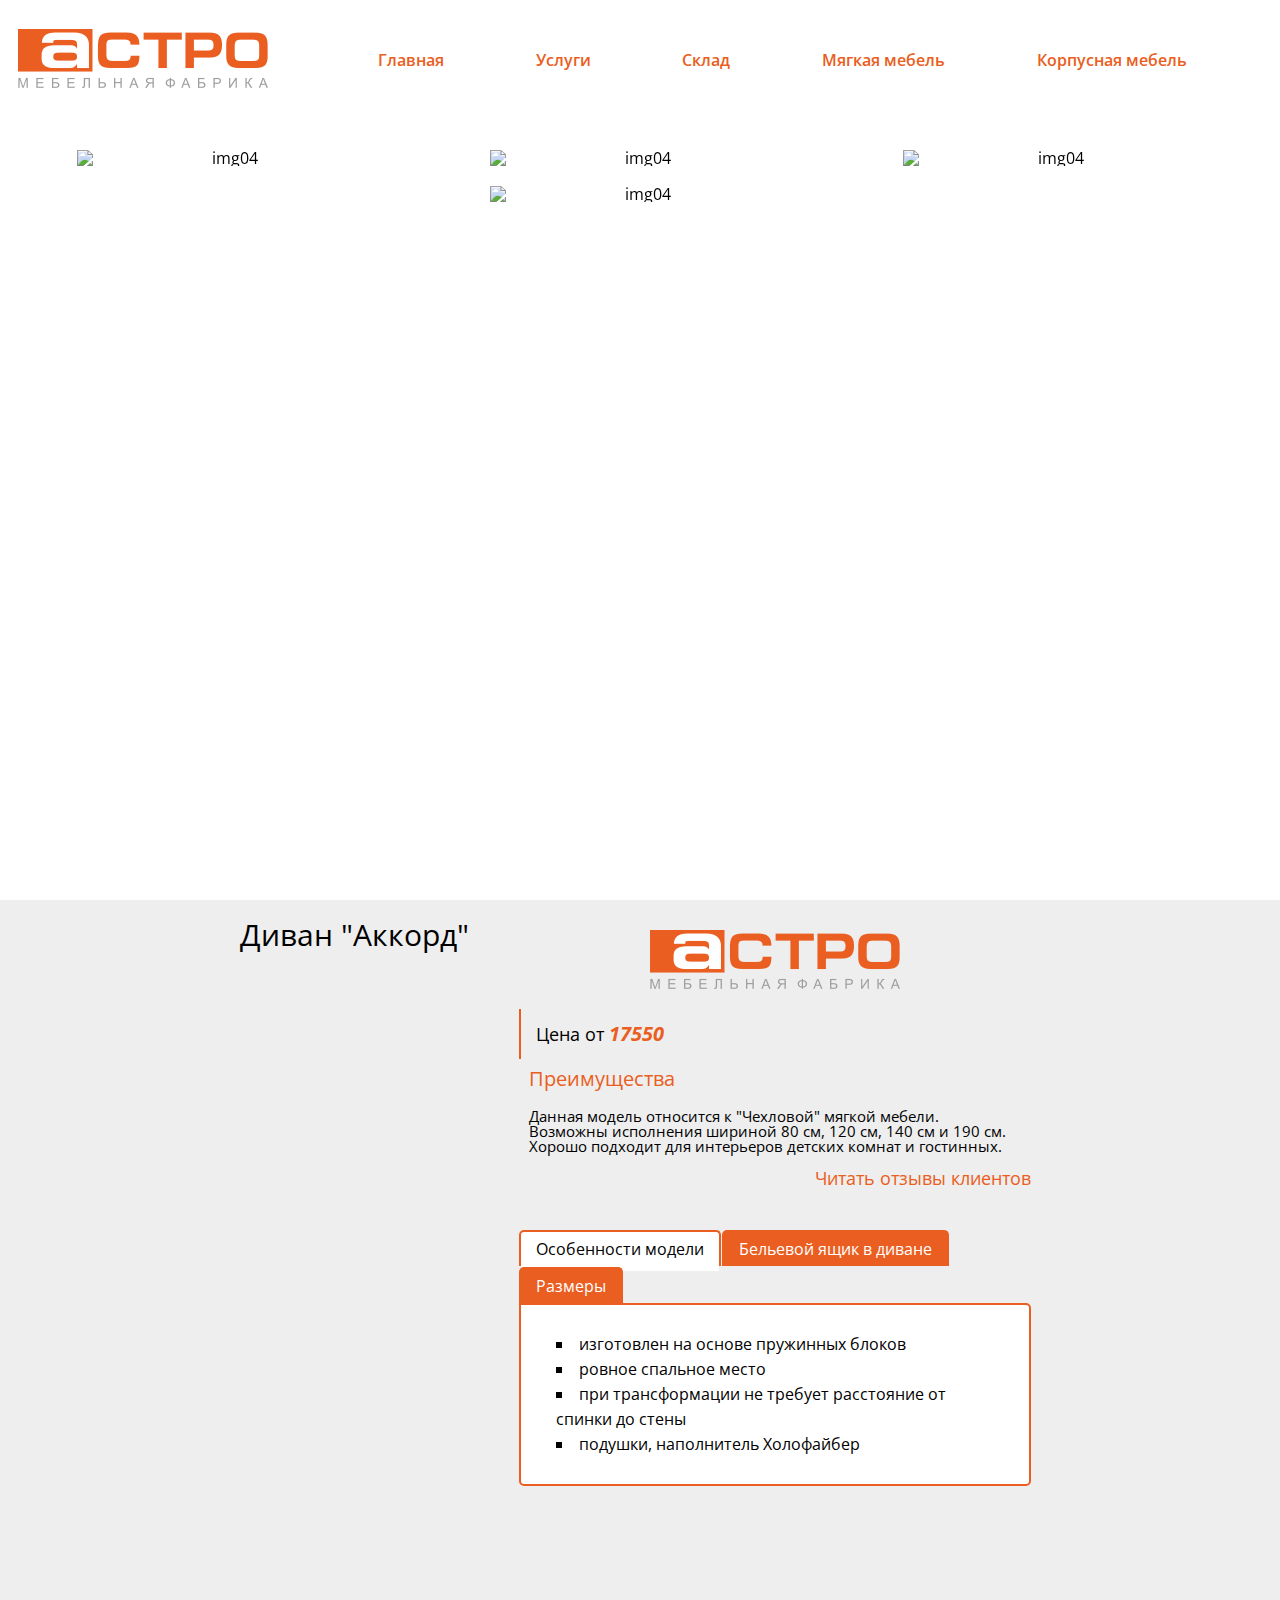
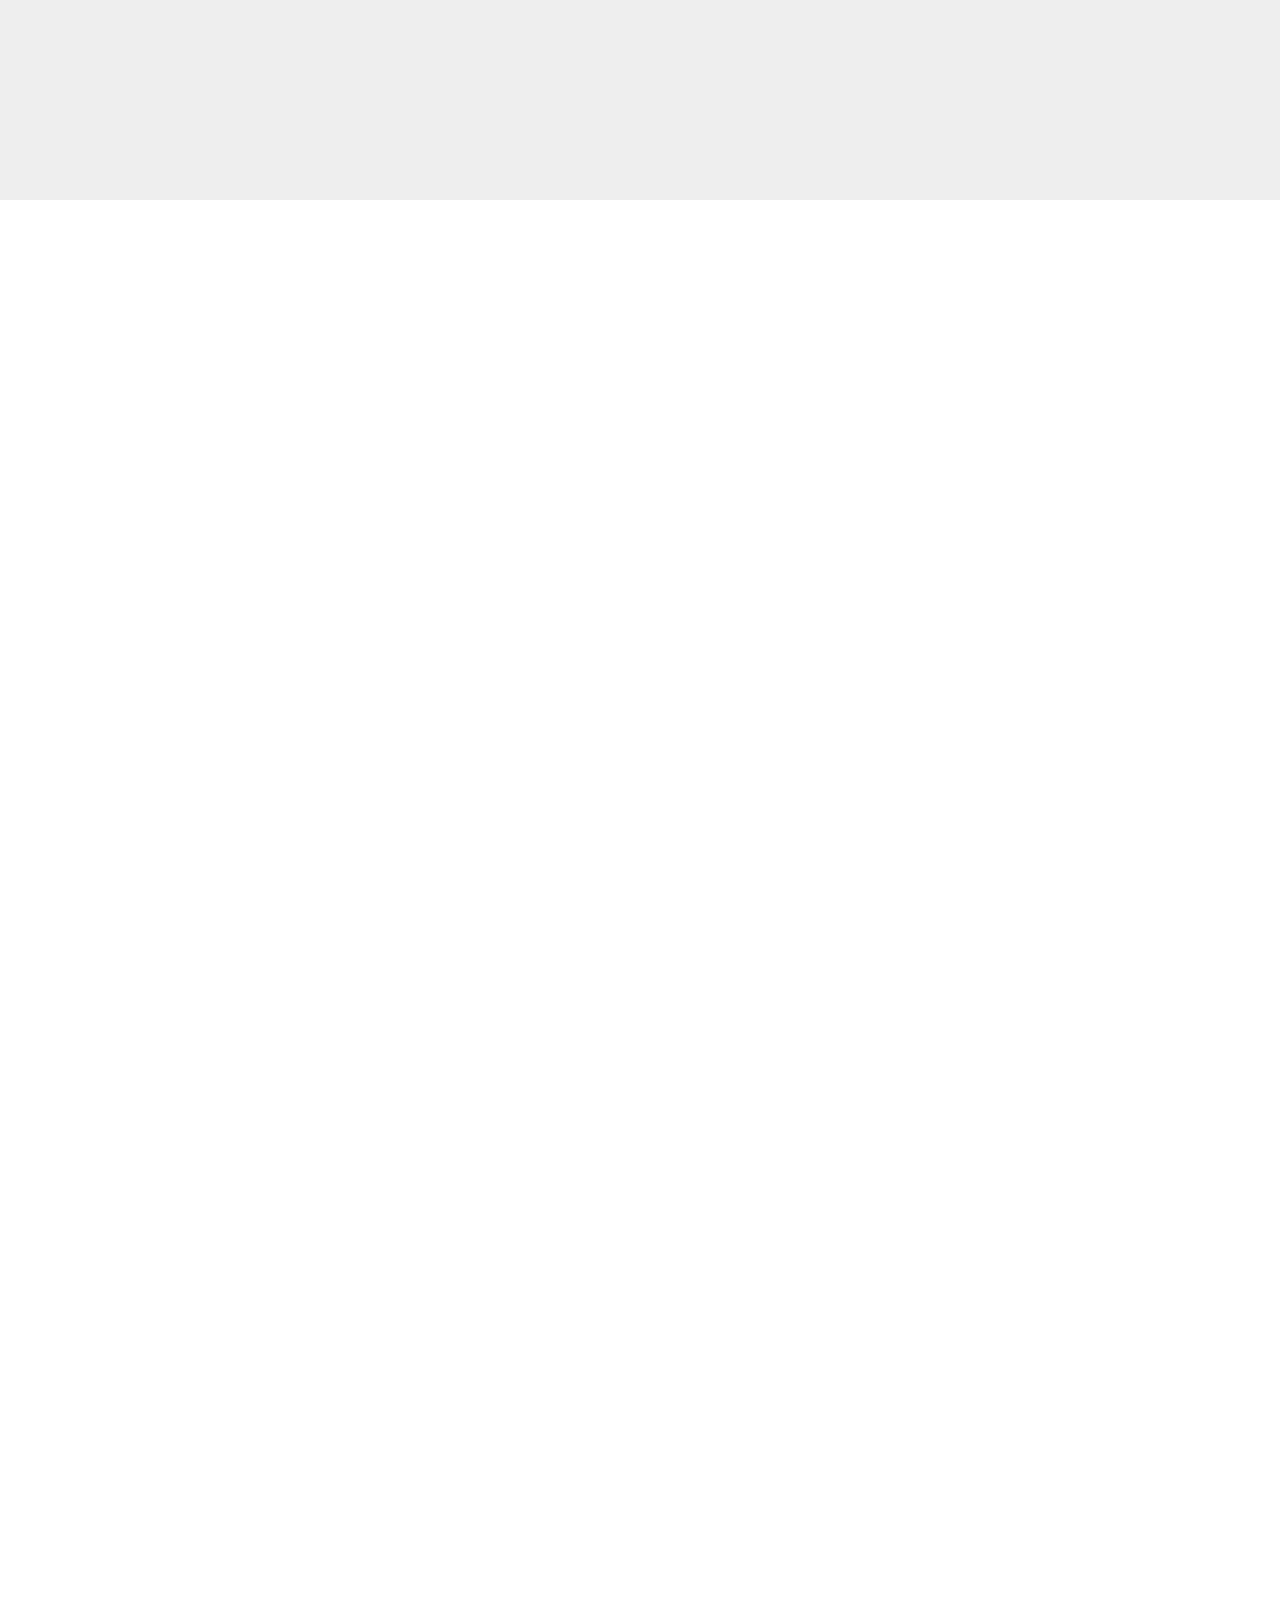
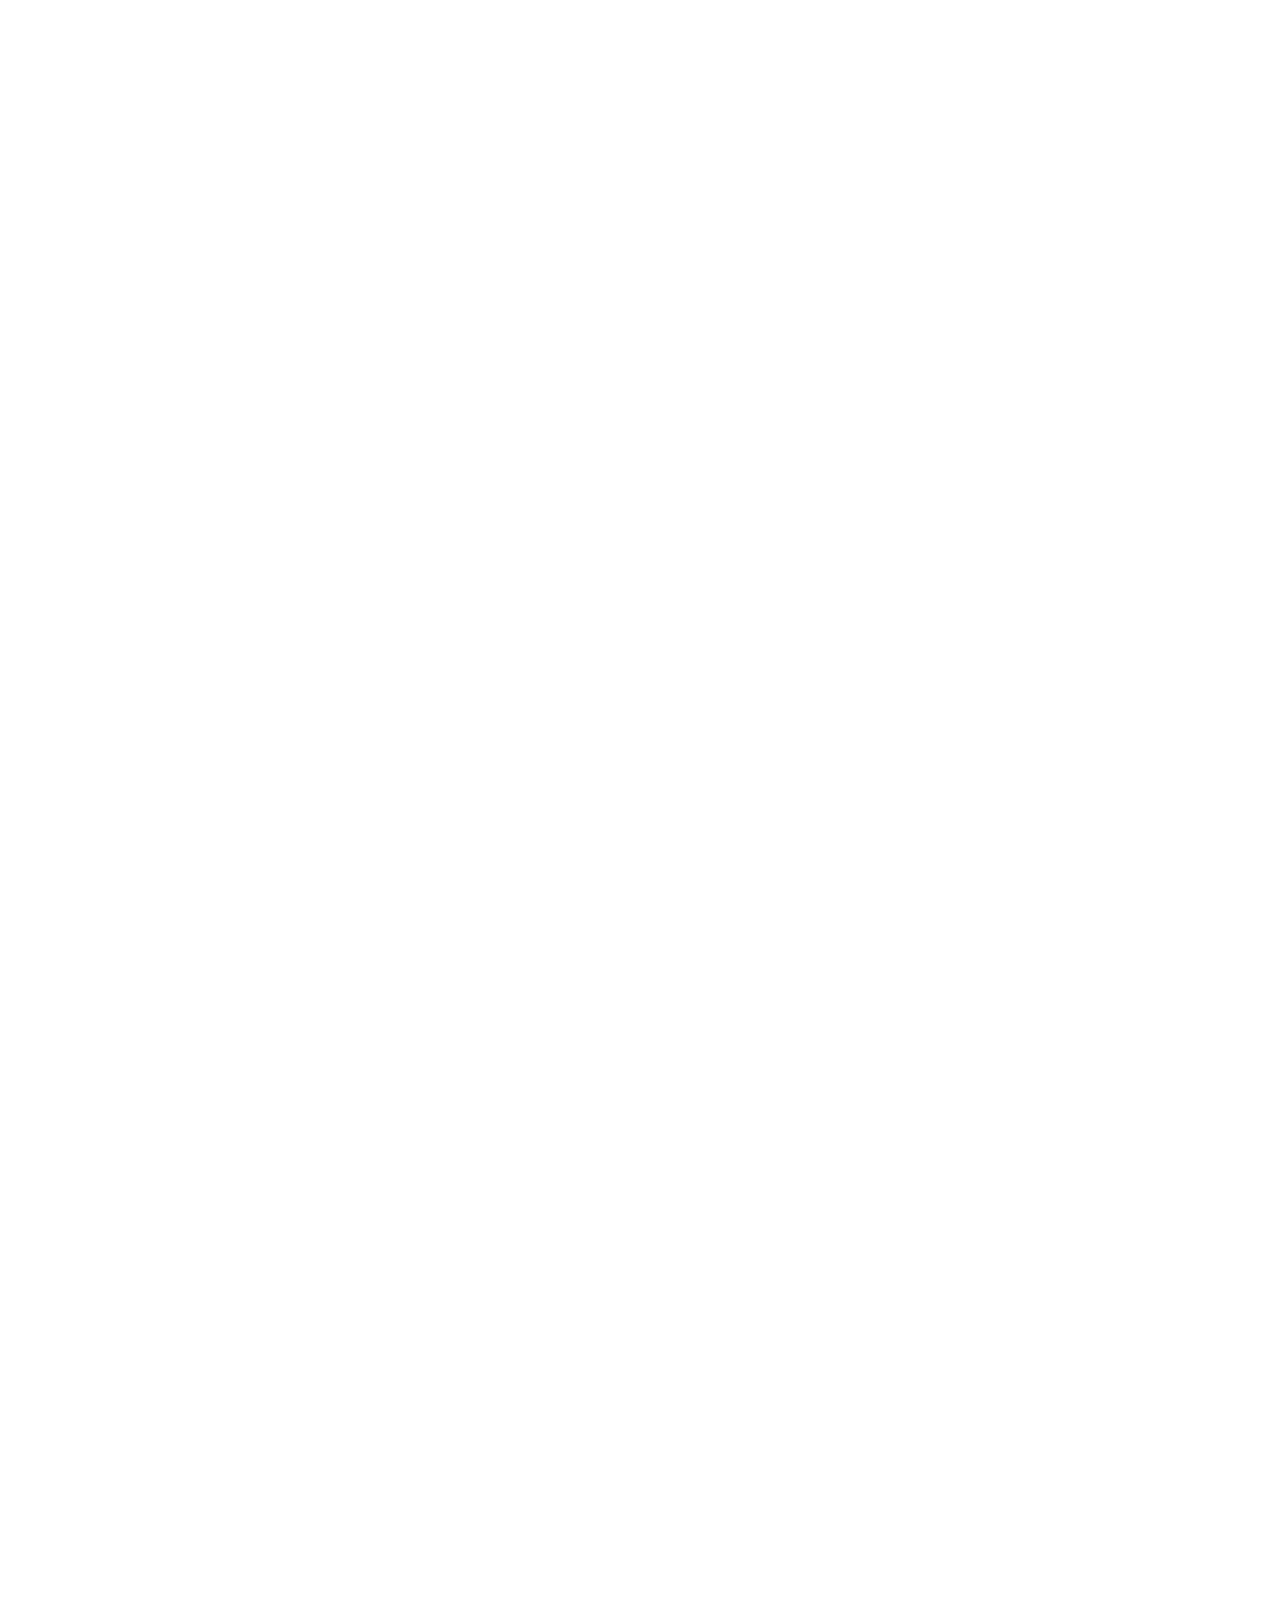
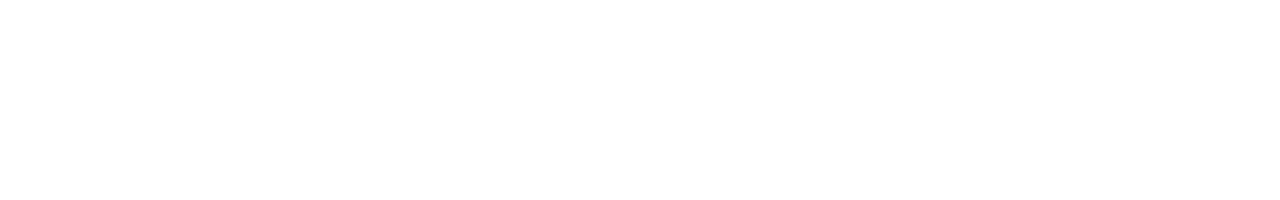
==== commit f6e88ff6: "26.04" ====
--- a/stock.html
+++ b/stock.html
@@ -7,7 +7,9 @@
     <!--    style-->
     <link rel="stylesheet" href="./css/stock.css">
     <link rel="stylesheet" href="https://use.fontawesome.com/releases/v5.0.10/css/all.css" integrity="sha384-+d0P83n9kaQMCwj8F4RJB66tzIwOKmrdb46+porD/OvrJ+37WqIM7UoBtwHO6Nlg" crossorigin="anonymous">
-    <link rel="stylesheet" href="css/modal.css">    
+    <link rel="stylesheet" href="css/modal.css"> 
+    
+    <link href="https://fonts.googleapis.com/css?family=Lora:400,400i,700,700i|Open+Sans:300,400,600,600i,700,700i,800&amp;subset=cyrillic,cyrillic-ext" rel="stylesheet">   
     <!--[if lt IE 9]>
 		<script src="https://cdnjs.cloudflare.com/ajax/libs/html5shiv/3.7.3/html5shiv.js"></script>
 	<![endif]-->
@@ -160,7 +162,8 @@
                             </ul>
                           </div>
                           <div class="tabs__content">
-                             <img src="http://astromebel.ru/upload/wysiwyg/62e4ea718e6a2985afec97aa68bc3453.jpg" alt="">
+                             <img src="http://astromebel.ru/upload/wysiwyg/35a7a7c112778bebbbcee29605e61414.jpg" alt="">
+                             <img src="http://astromebel.ru/upload/wysiwyg/549434d83de95ebb8d4c5f4012c81ec8.jpg" alt="">
                           </div>
 
                         </div>
--- a/css/stock.css
+++ b/css/stock.css
@@ -35,9 +35,6 @@
   border-collapse: collapse;
   border-spacing: 0; }
 
-body {
-  height: 5000px; }
-
 .header {
   display: flex;
   justify-content: space-around;
@@ -46,8 +43,6 @@
   max-width: 1600px;
   width: 100%;
   min-height: 120px;
-  background-color: rgba(238, 238, 238, 0.9);
-  box-shadow: 0 1px 1px #000;
   z-index: 99;
   transition: all .5s linear; }
   .header .menu {
@@ -86,6 +81,9 @@
           padding: 5px 0; }
           .header .menu li .submenu li a {
             display: block; }
+
+body {
+  height: 5000px; }
 
 .grid {
   display: flex;
--- a/css/modal.css
+++ b/css/modal.css
@@ -203,7 +203,8 @@
             .modal .modal-flex__right .tabs .tabs__content ul li {
               line-height: 25px; }
           .modal .modal-flex__right .tabs .tabs__content img {
-            max-width: 400px;
+            display: inline-block;
+            max-width: 200px;
             width: 100%; }
         .modal .modal-flex__right .tabs .active {
           display: block; }
